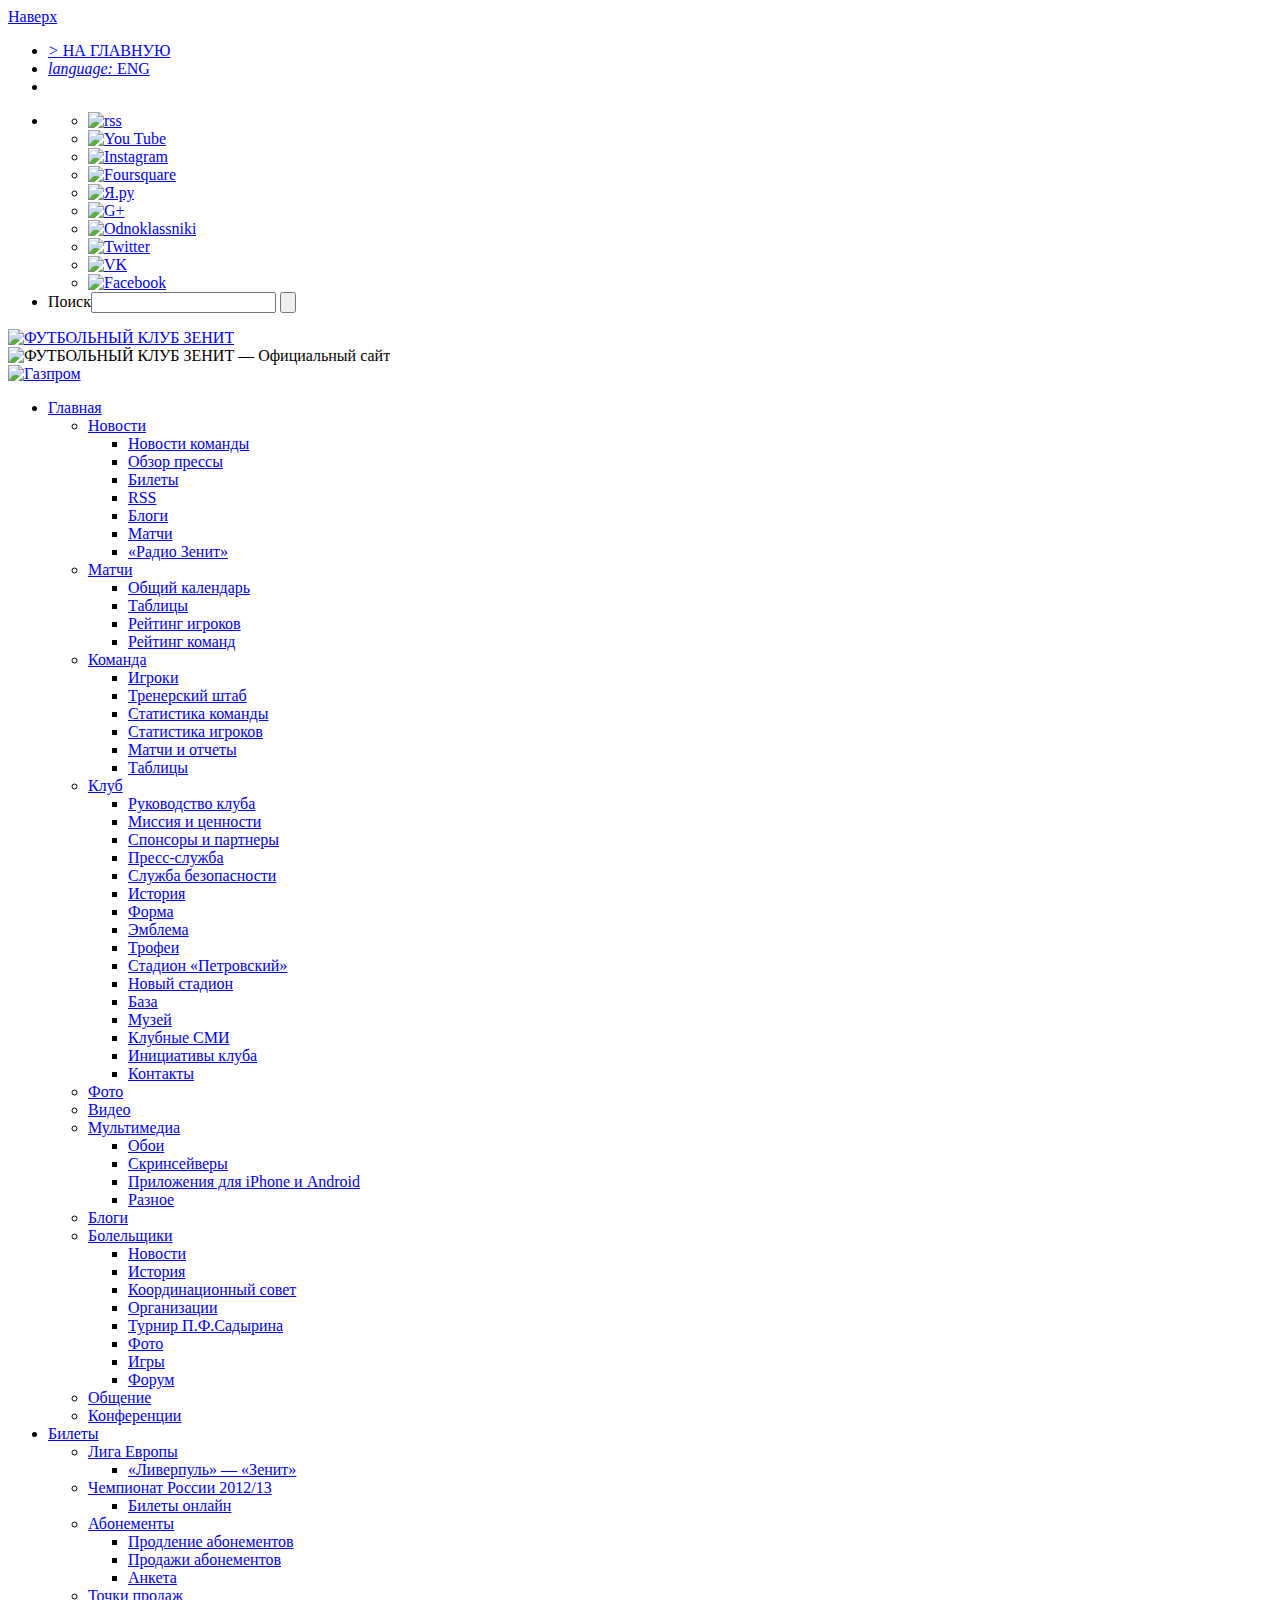
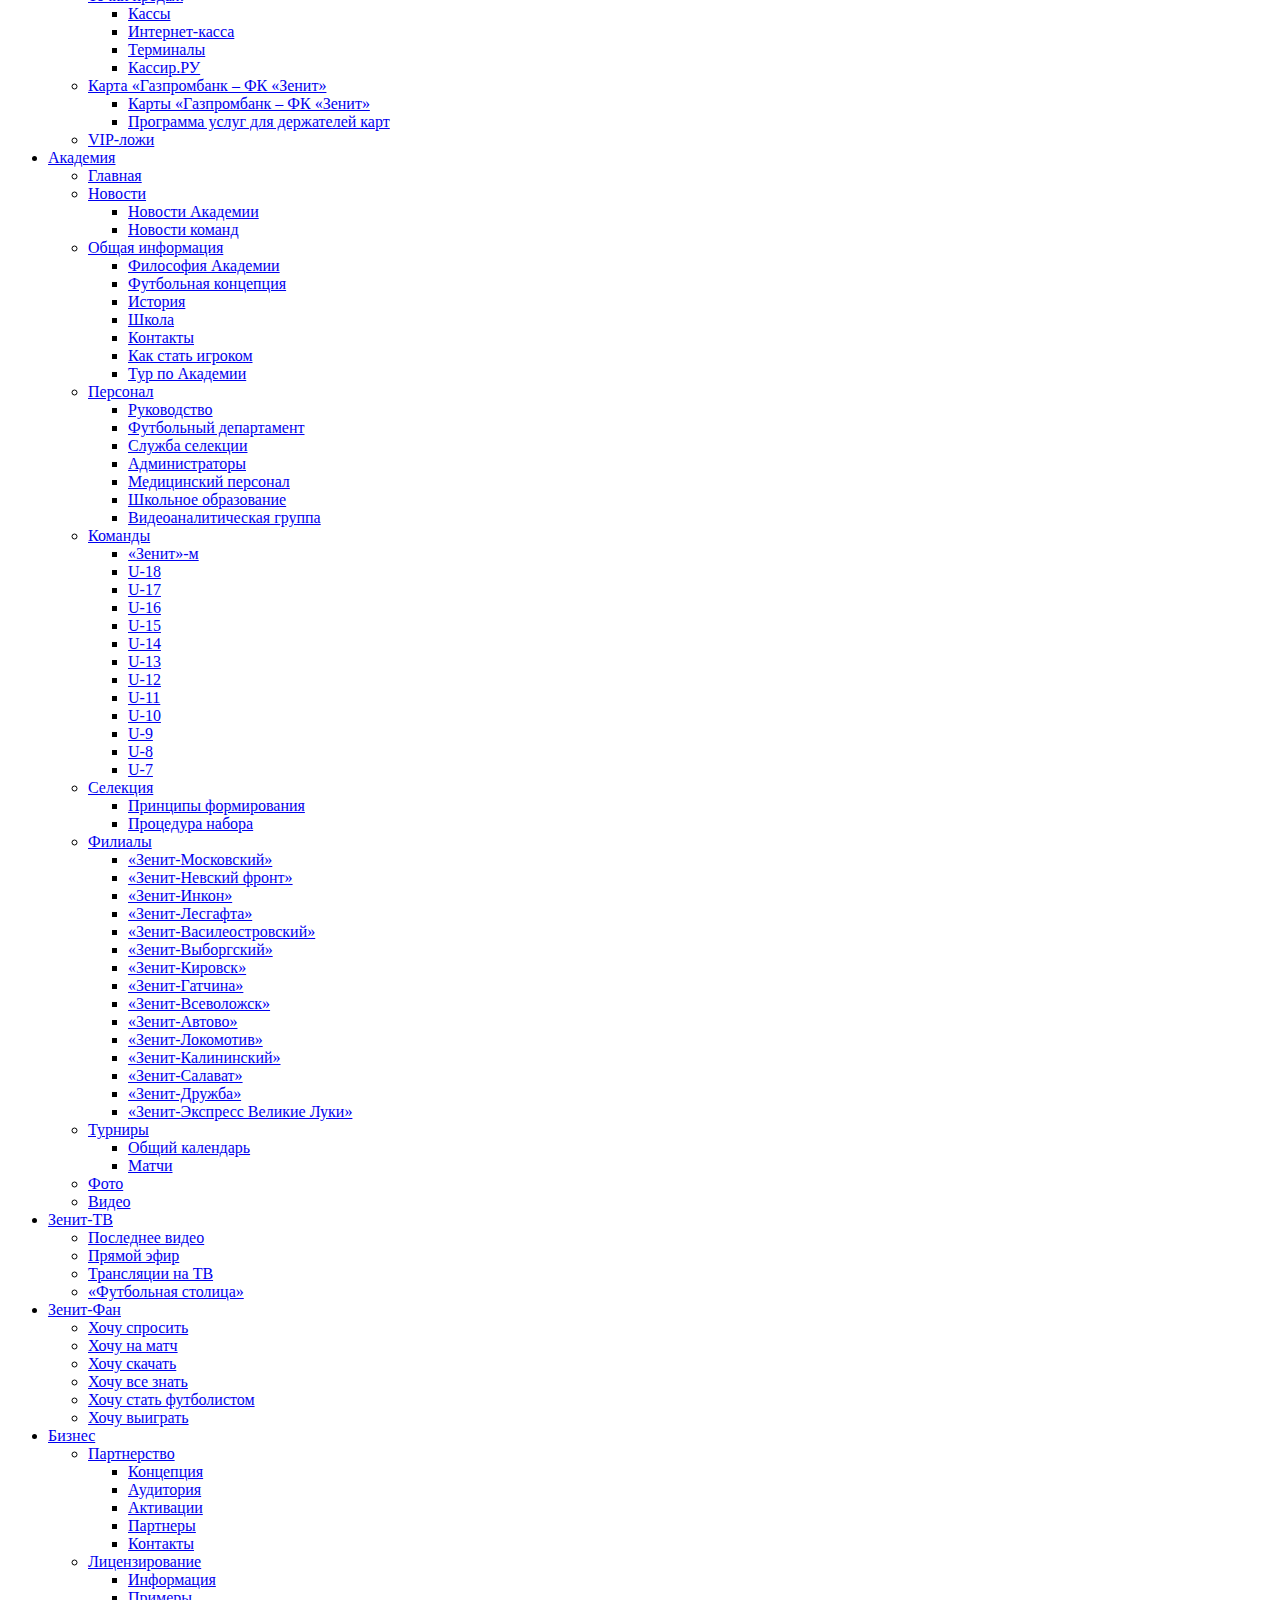
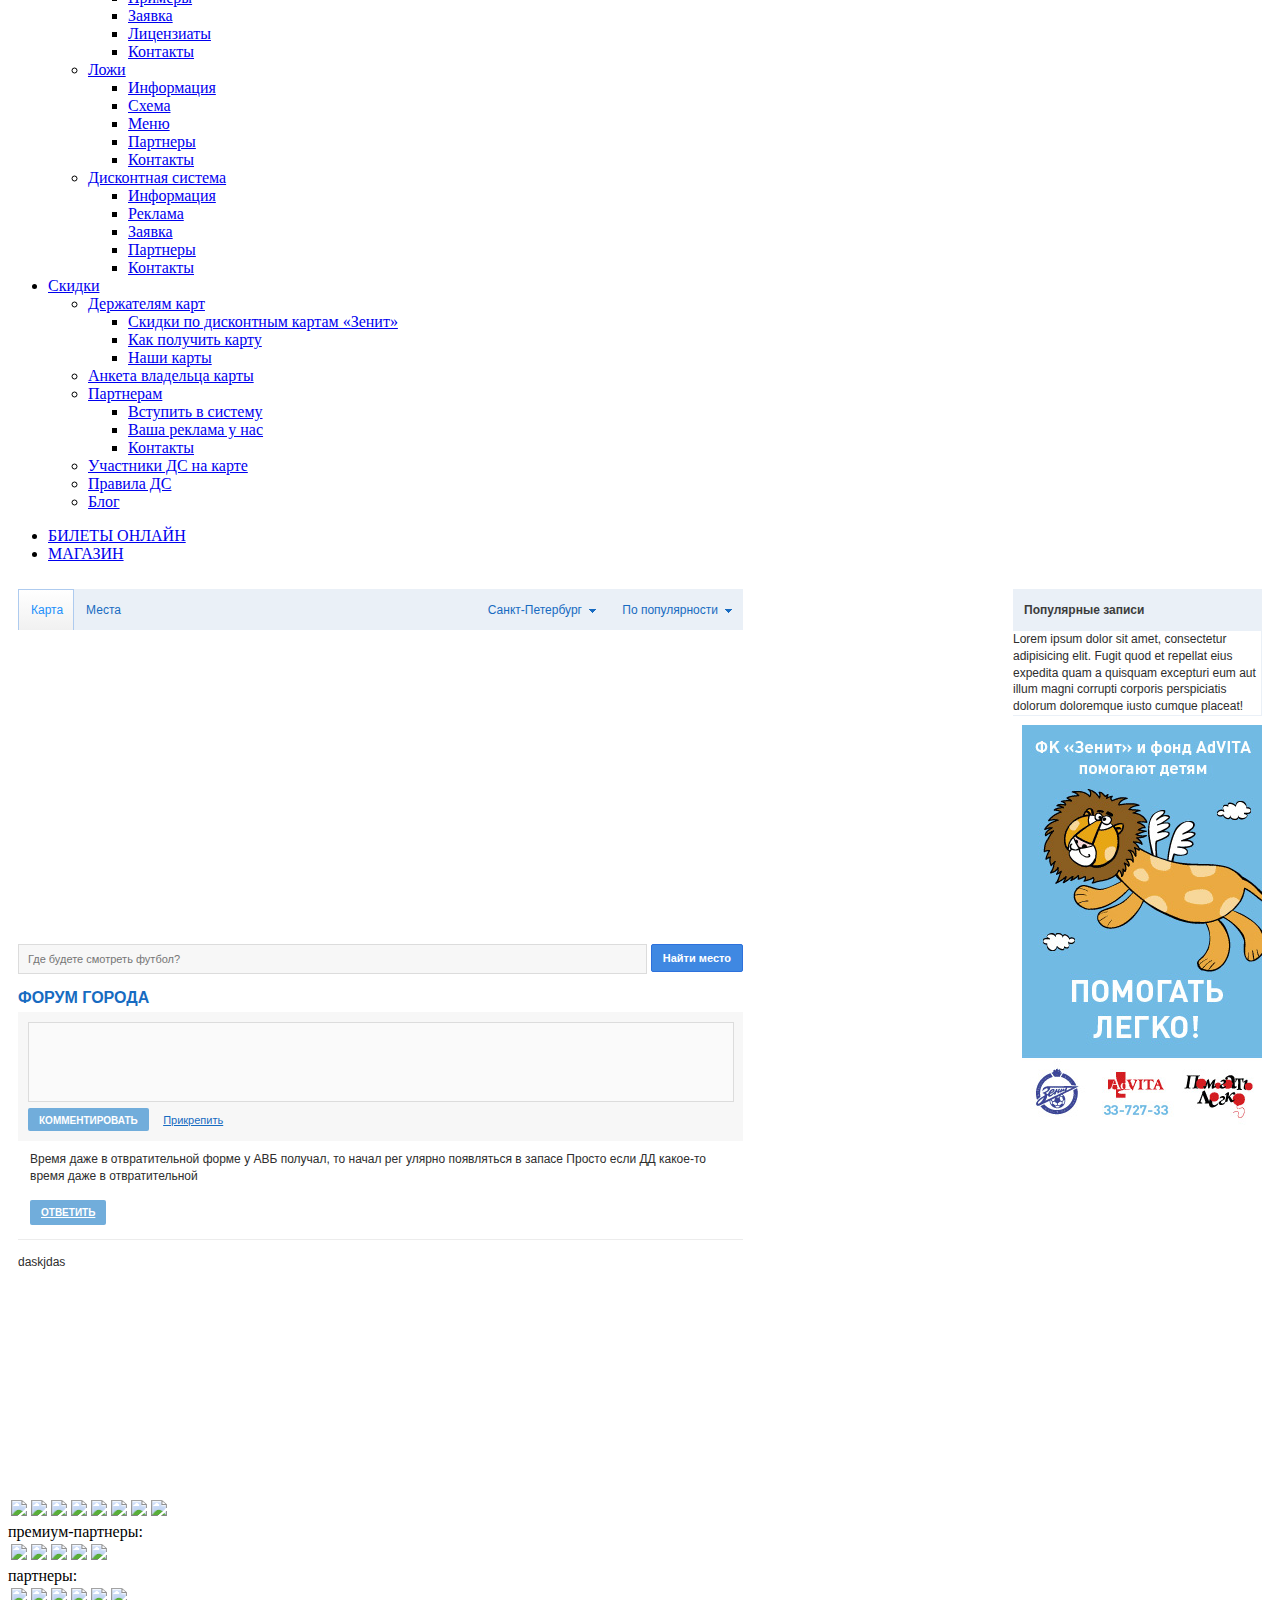
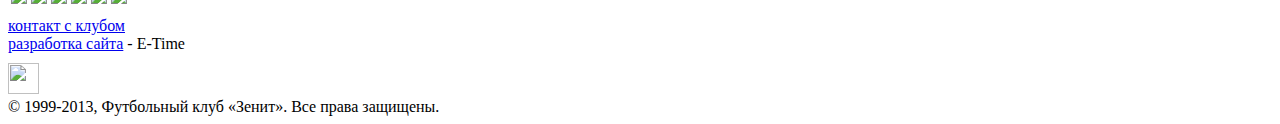
==== index.html @ 00b7db58 "map" ====
<!DOCTYPE html PUBLIC "-//W3C//DTD XHTML 1.0 Strict//EN" "http://www.w3.org/TR/xhtml1/DTD/xhtml1-strict.dtd">
<!--[if lte IE 8]><html lang="ru-RU" class="lteie8"><![endif]-->
<!--[if gt IE 8]><!--><html lang="ru-RU"><!--<![endif]-->
<head>
	<!-- BEGIN ZENIT HEAD -->
	<meta http-equiv="content-type" content="text/html; charset=utf-8" />
	<meta name="og:image" content="http://www.fc-zenit.ru/res/img/logo.png" />
	<meta itemprop="image" content="http://www.fc-zenit.ru/res/img/logo.png" />
	<title>map - Официальный сайт ФК «Зенит»</title>

	<link rel="stylesheet" href="http://www.fc-zenit.ru/res/css/styles.css" />
	<link rel="stylesheet" href="http://www.fc-zenit.ru/res/css/index.css" />

	<!-- link to our stylesheet goes here -->
	<link rel="stylesheet" media="screen" href="css/screen.css">

	<!-- yandex-map -->
    <script src="http://api-maps.yandex.ru/2.0-stable/?load=package.standard&lang=ru-RU" type="text/javascript"></script>
    <script src="http://yandex.st/jquery/1.6.4/jquery.min.js" type="text/javascript"></script>
    <script type="text/javascript">
        ymaps.ready(init);
        var myMap,
            myPlacemark;

        function init(){
            myMap = new ymaps.Map ("map", {
                center: [59.95, 30.32],
                zoom: 12
            });
        }
    </script>
	<!-- /yandex-map -->

	<!--[if lte IE 6]> <link rel="stylesheet" href="/res/css/ie.css" media="screen" /> <![endif]-->
		<script src="http://www.fc-zenit.ru/res/js/jquery-latest.js"></script>
	<!--<script type="text/javascript" src="/res/jquery.js"></script>-->
		<script type="text/javascript" src="http://www.fc-zenit.ru/res/imagebox.js"></script>
		<script type="text/javascript" src="http://www.fc-zenit.ru/res/tooltip/jquery.tooltip.js"></script>
		<script type="text/javascript" src="http://www.fc-zenit.ru/tvset/player/js/minimovie.js"></script>
		<meta property="fb:admins" content="100001489225955,1116134627" />
		<meta http-equiv="X-UA-Compatible" content="IE=EmulateIE9" />
		<script type="text/javascript">
			<!--
				if($('#small_player_window')) {
					showSmallPlayer();
				}
			-->
		</script>
		<script type="text/javascript" src="http://userapi.com/js/api/openapi.js?34"></script>

		<script type="text/javascript">
		  VK.init({apiId: 2214274, onlyWidgets: true}); //2634341
		</script>
		<script type="text/javascript" src="https://apis.google.com/js/plusone.js">
		  {lang: 'ru'}
		</script>
		<link rel="stylesheet" href="http://www.fc-zenit.ru/res/tooltip/jquery.tooltip.css" />

		<script type="text/javascript" src="http://www.fc-zenit.ru/res/js/main.js"></script>
		<script type="text/javascript" src="http://www.fc-zenit.ru/res/js/select.js"></script>




	<link rel="stylesheet" href="http://www.fc-zenit.ru/res/css/new_hstyle.css" />
	<!-- END ZENIT HEAD -->
</head>
<body>
<!-- BEGIN header -->
	<div class="zbg">
	<div class="zroot">
	<div id="header"><div><div>
	<div class="navbar-top"><div class="zroot clearfix">
	<a href="#header" id="top">Наверх</a>
	<script type="text/javascript">
	<!--
	$(document).ready(function(){
	$.ajax({
	url: "/.userprof/?new",
	dataType: 	"text",
	cache:		false,
	success: 	function(data){
	$("#userlogin").html(data);
	}
	});
	});

	-->
	</script>
	<ul class="nav">
	<li class="home"><a href="/main/"><i class="icon-home">&gt;</i> НА ГЛАВНУЮ</a></li>
	<li class="lang"><a href="http://en.fc-zenit.ru/main/"><i class="icon-version">language:</i> ENG</a></li>
	<li id="userlogin"></li>
	</ul>

	<ul class="nav pull-right">
	<li>
	<ul class="nav-soc">
	<li><a href="/main/news/rss/"><img src="http://www.fc-zenit.ru/res/img/new_himg/ico-rss.png" width="21" height="21" alt="rss"></a></li>
	<li><a target="_blank" href="http://www.youtube.com/user/ZenitFootballClub"><img src="http://www.fc-zenit.ru/res/img/new_himg/ico-yt.png" width="21" height="21" alt="You Tube"></a></li>
	<li><a target="_blank" href="http://instagram.com/zenit_spb"><img src="http://www.fc-zenit.ru/res/img/new_himg/ico-instagram.png" width="21" height="21" alt="Instagram"></a></li>
	<li><a target="_blank" href="https://ru.foursquare.com/zenit_spb/"><img src="http://www.fc-zenit.ru/res/img/new_himg/ico-foursquare.png" width="21" height="21" alt="Foursquare"></a></li>
	<li><a target="_blank" href="http://www.yandex.ru/?add=5371&retpath=http://www.yandex.ru/catalog/%3Fregions%3D2%26from%3Dregwidgets&from=regwidgets"><img src="http://www.fc-zenit.ru/res/img/new_himg/ico-ya.png" width="21" height="21" alt="Я.ру"></a></li>
	<li><a target="_blank" href="https://plus.google.com/u/0/111478320747537695181/posts"><img src="http://www.fc-zenit.ru/res/img/new_himg/ico-google.png" width="21" height="21" alt="G+"></a></li>
	<li><a target="_blank" href="http://www.odnoklassniki.ru/fczenit"><img src="http://www.fc-zenit.ru/res/img/new_himg/ico-odn.png" width="21" height="21" alt="Odnoklassniki"></a></li>
	<li><a target="_blank" href="http://twitter.com/zenit_spb"><img src="http://www.fc-zenit.ru/res/img/new_himg/ico-tw.png" width="21" height="21" alt="Twitter"></a></li>
	<li><a target="_blank" href="http://vk.com/zenit"><img src="http://www.fc-zenit.ru/res/img/new_himg/ico-vk.png" width="21" height="21" alt="VK"></a></li>
	<li><a target="_blank" href="http://facebook.com/fczenit"><img src="http://www.fc-zenit.ru/res/img/new_himg/ico-fb.png" width="21" height="21" alt="Facebook"></a></li>
	</ul>
	</li>
	<!--<li class="fm"><a href="javascript:void(0)">89.7 <i class="icon-fm">FM</i></a></li>-->
	<li>
	<div class="header-search"><form action="/main/news/" method="get">
	<input type="hidden" name="ns" value="1" />
	<label class="fade-text"><span>Поиск</span><input type="text" name="tx" value="" /></label>
	<input name="" type="submit" value="" />
	</form></div>
	</li>
	</ul>


	</div></div><!-- /.navbar-top -->
	<div class="header-top">
	<div class="brand">
	<a href="/main/"><img src="http://www.fc-zenit.ru/res/img/new_himg/logo.png" width="104" height="107" alt="ФУТБОЛЬНЫЙ КЛУБ ЗЕНИТ"></a>
	<div class="brand-desc"><img src="http://www.fc-zenit.ru/res/img/new_himg/desc.png" alt="ФУТБОЛЬНЫЙ КЛУБ ЗЕНИТ — Официальный сайт"></div>
	</div>
	<div class="promoter"><a href="http://gazprom.ru/"><img src="http://www.fc-zenit.ru/res/img/new_himg/logo-gazprom.png" width="118" height="70" alt="Газпром"></a></div>
	<div class="header-ad">
	</div>
	</div>
	<div id="menu-main"><div class="navbar-main"><div>
	<div class="nav-main"><ul>
	<li><a href="/main/">Главная</a><ul><li><a href="/main/news/">Новости</a><div><div><ul><li><a href="/main/news/team/">Новости команды</a></li><li><a href="/main/news/press/">Обзор прессы</a></li><li><a href="/main/news/tickets/">Билеты</a></li><li><a href="/main/news/rss/">RSS</a></li><li><a href="/main/news/newsblogs/">Блоги</a></li></ul><ul><li><a href="/main/news/matches/">Матчи</a></li><li><a href="/main/news/radiozenit/">«Радио Зенит»</a></li></ul></div></div></li><li><a href="/main/calendar/">Матчи</a><div><div><ul><li><a href="/main/calendar/total/">Общий календарь</a></li><li><a href="/main/calendar/tables/">Таблицы</a></li><li><a href="/main/calendar/rating_pl/">Рейтинг игроков</a></li><li><a href="/main/calendar/rating_teams/">Рейтинг команд</a></li></ul></div></div></li><li><a href="/main/team/">Команда</a><div><div><ul><li><a href="/main/team/players/">Игроки</a></li><li><a href="/main/team/coaches/">Тренерский штаб</a></li><li><a href="/main/team/teamstat/">Статистика команды</a></li><li><a href="/main/team/stat/">Статистика игроков</a></li><li><a href="/main/team/matches/">Матчи и отчеты</a></li></ul><ul><li><a href="/main/team/tables/">Таблицы</a></li></ul></div></div></li><li><a href="/main/club/">Клуб</a><div><div><ul><li><a href="/main/club/leads/">Руководство клуба</a></li><li><a href="/main/club/values/">Миссия и ценности</a></li><li><a href="/main/club/sponsorspartners/general/">Спонсоры и партнеры</a></li><li><a href="/main/club/presscenter/total/">Пресс-служба</a></li><li><a href="/main/club/secure/">Служба безопасности</a></li></ul><ul><li><a href="/main/club/zenit_history/history_1/">История</a></li><li><a href="/main/club/fczenit_kit/">Форма</a></li><li><a href="/main/club/logo/">Эмблема</a></li><li><a href="/main/club/prizes/">Трофеи</a></li><li><a href="/main/club/petrovsky/">Стадион «Петровский»</a></li></ul><ul><li><a href="/main/club/new/">Новый стадион</a></li><li><a href="/main/club/base/">База</a></li><li><a href="/main/club/museum/">Музей</a></li><li><a href="/main/club/zenitmedia/footballcapital/">Клубные СМИ</a></li><li><a href="/main/club/inits/">Инициативы клуба</a></li></ul><ul><li><a href="/main/club/contact/">Контакты</a></li></ul></div></div></li><li><a href="/main/photo/">Фото</a></li><li><a href="/main/video/">Видео</a></li><li><a href="/main/media/">Мультимедиа</a><div><div><ul><li><a href="/main/media/wallpapers/">Обои</a></li><li><a href="/main/media/screensaver/">Скринсейверы</a></li><li><a href="/main/media/app/">Приложения для iPhone и Android</a></li><li><a href="/main/media/other/">Разное</a></li></ul></div></div></li><li><a href="/main/blogs/">Блоги</a></li><li><a href="/main/fans/">Болельщики</a><div><div><ul><li><a href="/main/fans/news/">Новости</a></li><li><a href="/main/fans/history/">История</a></li><li><a href="/main/fans/coord/">Координационный совет</a></li><li><a href="/main/fans/org/">Организации</a></li><li><a href="/main/fans/tournament/about/">Турнир П.Ф.Садырина</a></li></ul><ul><li><a href="/main/fans/photo/">Фото</a></li><li><a href="/main/fans/games/lineup/">Игры</a></li><li><a href="/main/fans/forum/">Форум</a></li></ul></div></div></li><li><a href="/main/community/">Общение</a></li><li><a href="/main/conference/">Конференции</a></li></ul></li><li><a target="_blank" href="http://www.fc-zenit.ru/tickets/europa_league/liverpool_zenit/">Билеты</a><ul><li><a target="_blank" href="http://www.fc-zenit.ru/tickets/europa_league/liverpool_zenit/">Лига Европы</a><div><div><ul><li><a href="/tickets/europa_league/liverpool_zenit/">«Ливерпуль» — «Зенит»</a></li></ul></div></div></li><li><a href="/tickets/championat/">Чемпионат России 2012/13</a><div><div><ul><li><a target="_blank" href="http://tickets.fc-zenit.ru/">Билеты онлайн</a></li></ul></div></div></li><li><a href="/tickets/abo2012/ext/">Абонементы</a><div><div><ul><li><a href="/tickets/abo2012/ext/">Продление абонементов</a></li><li><a href="/tickets/abo2012/saleab/">Продажи абонементов</a></li><li><a href="/tickets/abo2012/questionary/">Анкета</a></li></ul></div></div></li><li><a href="/tickets/point_sales/ticket_office/">Точки продаж</a><div><div><ul><li><a href="/tickets/point_sales/ticket_office/">Кассы</a></li><li><a target="_blank" href="http://tickets.fc-zenit.ru/">Интернет-касса</a></li><li><a href="/tickets/point_sales/terminals/">Терминалы</a></li><li><a target="_blank" href="http://spb.kassir.ru/spb/db/text/561.html">Кассир.РУ</a></li></ul></div></div></li><li><a href="/tickets/gazprom_cart/mastercard/">Карта «Газпромбанк – ФК «Зенит»</a><div><div><ul><li><a href="/tickets/gazprom_cart/mastercard/">Карты «Газпромбанк – ФК «Зенит»</a></li><li><a href="/tickets/gazprom_cart/services/">Программа услуг для держателей карт</a></li></ul></div></div></li><li><a href="/tickets/vip/">VIP-ложи</a></li></ul></li><li><a href="/academy/academy_main/">Академия</a><ul><li><a href="/academy/academy_main/">Главная</a></li><li><a href="/academy/academy_news/acadnews/">Новости</a><div><div><ul><li><a href="/academy/academy_news/acadnews/">Новости Академии</a></li><li><a href="/academy/academy_news/command/">Новости команд</a></li></ul></div></div></li><li><a href="/academy/information/">Общая информация</a><div><div><ul><li><a href="/academy/information/phil_ac/">Философия Академии</a></li><li><a href="/academy/information/concept/">Футбольная концепция</a></li><li><a href="/academy/information/history/">История</a></li><li><a href="/academy/information/school/">Школа</a></li><li><a href="/academy/information/contact/">Контакты</a></li></ul><ul><li><a href="/academy/information/howto/">Как стать игроком</a></li><li><a target="_blank" href="http://fc-zenit.ru/data/media/pano/akademia/akademia.html">Тур по Академии</a></li></ul></div></div></li><li><a href="/academy/managment/head/">Персонал</a><div><div><ul><li><a href="/academy/managment/head/">Руководство</a></li><li><a href="/academy/managment/footdep/">Футбольный департамент</a></li><li><a href="/academy/managment/skauts/">Служба селекции</a></li><li><a href="/academy/managment/admin/">Администраторы</a></li><li><a href="/academy/managment/medic/">Медицинский персонал</a></li></ul><ul><li><a href="/academy/managment/shol/">Школьное образование</a></li><li><a href="/academy/managment/videodep/">Видеоаналитическая группа</a></li></ul></div></div></li><li><a href="/academy/teams/">Команды</a><div><div><ul><li><a href="/academy/teams/zenitm/players/">«Зенит»-м</a></li><li><a href="/academy/teams/u18/players/">U-18</a></li><li><a href="/academy/teams/u17/players/">U-17</a></li><li><a href="/academy/teams/u16/players/">U-16</a></li><li><a href="/academy/teams/u15/players/">U-15</a></li></ul><ul><li><a href="/academy/teams/u14/players/">U-14</a></li><li><a href="/academy/teams/u13/players/">U-13</a></li><li><a href="/academy/teams/u12/players/">U-12</a></li><li><a href="/academy/teams/u11/players/">U-11</a></li><li><a href="/academy/teams/u10/players/">U-10</a></li></ul><ul><li><a href="/academy/teams/u9/players/">U-9</a></li><li><a href="/academy/teams/u8/players/">U-8</a></li><li><a href="/academy/teams/u7/players/">U-7</a></li></ul></div></div></li><li><a href="/academy/select/princip/">Селекция</a><div><div><ul><li><a href="/academy/select/princip/">Принципы формирования</a></li><li><a href="/academy/select/proc/">Процедура набора</a></li></ul></div></div></li><li><a href="/academy/filial/">Филиалы</a><div><div><ul><li><a href="/academy/filial/moscow/">«Зенит-Московский»</a></li><li><a href="/academy/filial/neva/">«Зенит-Невский фронт»</a></li><li><a href="/academy/filial/inkon/">«Зенит-Инкон»</a></li><li><a href="/academy/filial/lesgafta/">«Зенит-Лесгафта»</a></li><li><a href="/academy/filial/vasileostrovskiy/">«Зенит-Василеостровский»</a></li></ul><ul><li><a href="/academy/filial/vyborg/">«Зенит-Выборгский»</a></li><li><a href="/academy/filial/filial/">«Зенит-Кировск»</a></li><li><a href="/academy/filial/gatchina/">«Зенит-Гатчина»</a></li><li><a href="/academy/filial/vsevolozhsk/">«Зенит-Всеволожск»</a></li><li><a href="/academy/filial/avtovo/">«Зенит-Автово»</a></li></ul><ul><li><a href="/academy/filial/lokomotiv/">«Зенит-Локомотив»</a></li><li><a href="/academy/filial/kalininskiy/">«Зенит-Калининский»</a></li><li><a href="/academy/filial/salavat/">«Зенит-Салават»</a></li><li><a href="/academy/filial/druzhba/">«Зенит-Дружба»</a></li><li><a href="/academy/filial/express_luki/">«Зенит-Экспресс Великие Луки»</a></li></ul></div></div></li><li><a href="/academy/turnir/">Турниры</a><div><div><ul><li><a href="/academy/turnir/calendar/">Общий календарь</a></li><li><a href="/academy/turnir/matches/">Матчи</a></li></ul></div></div></li><li><a href="/academy/photo/">Фото</a></li><li><a href="/academy/video/">Видео</a></li></ul></li><li><a target="_blank" href="http://fc-zenit.ru/main/video/">Зенит-ТВ</a><ul><li><a target="_blank" href="http://fc-zenit.ru/main/video/">Последнее видео</a></li><li><a href="/tv/now/">Прямой эфир</a></li><li><a href="/tv/programm/">Трансляции на ТВ</a></li><li><a href="/tv/footcap/">«Футбольная столица»</a></li></ul></li><li><a target="_blank" href="http://kids.fc-zenit.ru/">Зенит-Фан</a><ul><li><a target="_blank" href="http://kids.fc-zenit.ru/main/ask/">Хочу спросить</a></li><li><a target="_blank" href="http://kids.fc-zenit.ru/main/match/field/">Хочу на матч</a></li><li><a target="_blank" href="http://kids.fc-zenit.ru/main/download/">Хочу скачать</a></li><li><a target="_blank" href="http://kids.fc-zenit.ru/main/know/players/">Хочу все знать</a></li><li><a target="_blank" href="http://kids.fc-zenit.ru/main/tobe/academy/">Хочу стать футболистом</a></li><li><a target="_blank" href="http://kids.fc-zenit.ru/main/win/upload/">Хочу выиграть</a></li></ul></li><li><a href="/biz/sponsorship/">Бизнес</a><ul><li><a href="/biz/sponsorship/">Партнерство</a><div><div><ul><li><a href="/biz/sponsorship/concept/">Концепция</a></li><li><a href="/biz/sponsorship/audience/">Аудитория</a></li><li><a href="/biz/sponsorship/examples/">Активации</a></li><li><a href="/biz/sponsorship/partners/">Партнеры</a></li><li><a href="/biz/sponsorship/contacts/">Контакты</a></li></ul></div></div></li><li><a href="/biz/licensing/">Лицензирование</a><div><div><ul><li><a href="/biz/licensing/info/">Информация</a></li><li><a href="/biz/licensing/product/">Примеры</a></li><li><a href="/biz/licensing/application/">Заявка</a></li><li><a href="/biz/licensing/licensees/">Лицензиаты</a></li><li><a href="/biz/licensing/contacts/">Контакты</a></li></ul></div></div></li><li><a href="/biz/vipboxes/info/">Ложи</a><div><div><ul><li><a href="/biz/vipboxes/info/">Информация</a></li><li><a href="/biz/vipboxes/location/">Схема</a></li><li><a href="/biz/vipboxes/menu/">Меню</a></li><li><a href="/biz/vipboxes/partners/">Партнеры</a></li><li><a href="/biz/vipboxes/contacts/">Контакты</a></li></ul></div></div></li><li><a href="/biz/discounts/">Дисконтная система</a><div><div><ul><li><a href="/biz/discounts/info/">Информация</a></li><li><a href="/biz/discounts/advertising/">Реклама</a></li><li><a href="/biz/discounts/application/">Заявка</a></li><li><a href="/biz/discounts/partners/">Партнеры</a></li><li><a href="/biz/discounts/contacts/">Контакты</a></li></ul></div></div></li></ul></li><li><a href="/discont/card/">Cкидки</a><ul><li><a href="/discont/card/">Держателям карт</a><div><div><ul><li><a target="_blank" href="http://fc-zenit.ru/discont/card/discounts/gr1/s1/">Скидки по дисконтным картам «Зенит»</a></li><li><a href="/discont/card/getcard/">Как получить карту</a></li><li><a href="/discont/card/ourcards/">Наши карты</a></li></ul></div></div></li><li><a target="_blank" href="http://fc-zenit.ru/data/media/pdf/anketaZDS_site_rus.pdf">Анкета владельца карты</a></li><li><a href="/discont/partner/">Партнерам</a><div><div><ul><li><a href="/discont/partner/sistem/">Вступить в систему</a></li><li><a href="/discont/partner/adv/catalogdiscont/">Ваша реклама у нас</a></li><li><a href="/discont/partner/contact/">Контакты</a></li></ul></div></div></li><li><a href="/discont/map/">Участники ДС на карте</a></li><li><a target="_blank" href="http://fc-zenit.ru/data/media/pdf/pravila/index.html">Правила ДС</a></li><li><a target="_blank" href="http://www.fc-zenit.ru/main/blogs/?blogid=56">Блог</a></li></ul></li>			</ul></div>

	<ul class="nav-other">
	<li><a target="_blank" href="http://tickets.fc-zenit.ru/" class="tickets">БИЛЕТЫ ОНЛАЙН</a></li>
	<li><a target="_blank" href="http://shop.fc-zenit.ru/?utm_source=fc-zenit&utm_medium=menu&utm_campaign=m" class="shop">МАГАЗИН</a></li>
	</ul>
	</div></div></div><!-- /.navbar-main -->
	</div>
	</div></div>
<!-- END header -->






<!-- BEGIN n-torso -->
<div class="n-torso">
	<!-- BEGIN n-content -->
	<div class="n-content">
		<!-- BEGIN n-location -->
		<div class="n-location">
			<div class="n-location__menu">
				<ul class="n-location__menu-primary">
					<li><a class="active" href="#">Карта</a></li><li><a href="#">Места</a></li>
				</ul>
				<div class="n-location__menu-secondary">
					<div class="n-location__drop">
						<span>Санкт-Петербург</span>
						<i></i>
						<ul>
							<li>Киев</li>
							<li>Минск</li>
							<li>Москва</li>
						</ul>
					</div>
					<div class="n-location__drop">
						<span>По популярности</span>
						<i></i>
						<ul>
							<li>По алфавиту</li>
							<li>По популярности</li>
							<li>По кол-ву отзывов</li>
						</ul>
					</div>
				</div>
			</div>
			<div class="n-location__map">
				<div id="map" style="width: 725px; height: 309px"></div>
			</div>
			<div class="n-location__search">
				<form action="#">
					<input type="text" class="n-input" placeholder="Где будете смотреть футбол?">
					<input type="submit" value="Найти место" class="n-btn n-btn-search">
				</form>
			</div>
		</div>
		<!-- END n-location -->
		<!-- BEGIN n-comments -->
		<div class="n-comments">
				<h2 class="n-comments__title">Форум города</h2>
				<div class="n-comment__add">
					<form>
						<textarea class="n-input"></textarea>
						<input class="n-btn" type="submit" value="Комментировать">
						<div class="n-comment__add-media">
							<span>Прикрепить</span>
							<ul>
								<li><a href="#"><i class="n-media__video"></i>Видеофайл</a></li>
								<li><a href="#"><i class="n-media__photo"></i>Изображение</a></li>
							</ul>
						</div>
					</form>
				</div>
				<div class="n-comment__holder">
					<div class="n-comment">
						<a class="n-comment__userpic" href="#"><img src="http://placehold.it/70x70" alt="" /></a>
						<div class="n-comment__wrap">
							<p>Время даже в отвратительной форме у АВБ получал, то начал рег улярно появляться в запасе Просто если ДД какое-то время даже в отвратительной</p>
							<a href="#" class="n-btn">Ответить</a>
						</div>
					</div>
					<div class="n-comment">daskjdas</div>
				</div>
		</div>
		<!-- END n-comments -->
	</div>
	<!-- END n-content -->
	<!-- BEGIN n-aside -->
	<div class="n-aside">
		<!-- BEGIN n-popular -->
		<div class="n-popular">
			<h2 class="n-popular__title">Популярные записи</h2>
			Lorem ipsum dolor sit amet, consectetur adipisicing elit. Fugit quod et repellat eius expedita quam a quisquam excepturi eum aut illum magni corrupti corporis perspiciatis dolorum doloremque iusto cumque placeat!
		</div>
		<!-- END n-popular -->
		<!-- BEGIN n-adv -->
		<div class="n-adv">
			<a href="#"><img src="img/spoiler/adv.jpg" alt="" /></a>
		</div>
		<!-- END n-adv -->
	</div>
	<!-- END n-aside -->
</div>
<!-- END n-torso -->



















<!-- BEGIN zbottom -->
	<div class="zbottom">
	<div class="bl1 footer">
	<div class="bl-c">
	<div class="logos">
	<div class="list">
	<div class="wrp">
	<table><tr>
	<td><a href="/main/club/sponsorspartners/sponsors/#6"><img src="http://www.fc-zenit.ru/app/mods/info_store/res/images/partners.orig.6.png" /></a></td>
	<td><a href="/main/club/sponsorspartners/sponsors/#4"><img src="http://www.fc-zenit.ru/app/mods/info_store/res/images/partners.orig.4.png" /></a></td>
	<td><a href="/main/club/sponsorspartners/sponsors/#23"><img src="http://www.fc-zenit.ru/app/mods/info_store/res/images/partners.orig.23.png" /></a></td>
	<td><a href="/main/club/sponsorspartners/sponsors/#2"><img src="http://www.fc-zenit.ru/app/mods/info_store/res/images/partners.orig.2.png" /></a></td>
	<td><a href="http://www.gazprom-germania.de/"><img src="http://www.fc-zenit.ru/app/mods/info_store/res/images/partners.orig.50.png" /></a></td>
	<td><a href="/main/club/sponsorspartners/sponsors/#5"><img src="http://www.fc-zenit.ru/app/mods/info_store/res/images/partners.orig.5.png" /></a></td>
	<td><a href="/main/club/sponsorspartners/sponsors/#3"><img src="http://www.fc-zenit.ru/app/mods/info_store/res/images/partners.orig.3.png" /></a></td>
	<td><a href="http://metalloinvest.com"><img src="http://www.fc-zenit.ru/app/mods/info_store/res/images/partners.orig.58.png" /></a></td>
	</tr></table>
	</div>
	</div>
	<div class="list partners vippartners">
	<div class="wrp">
	<div class="title">премиум-партнеры:</div>
	<table><tr>
	<td><a href="/main/club/sponsorspartners/sponsors/#30"><img src="http://www.fc-zenit.ru/app/mods/info_store/res/images/partners.orig.42.png" /></a></td>
	<td><a href="http://www.mts.ru"><img src="http://www.fc-zenit.ru/app/mods/info_store/res/images/partners.orig.63.png" /></a></td>
	<td><a href="http://www.obi.ru/"><img src="http://www.fc-zenit.ru/app/mods/info_store/res/images/partners.orig.59.png" /></a></td>
	<td><a href="http://www.audi.ru/ru/brand/ru.html"><img src="http://www.fc-zenit.ru/app/mods/info_store/res/images/partners.orig.46.png" /></a></td>
	<td><a href="/main/club/sponsorspartners/partners/#11"><img src="http://www.fc-zenit.ru/app/mods/info_store/res/images/partners.orig.40.png" /></a></td>
	</tr></table>
	</div>
	</div>
	<div class="list partners">
	<div class="wrp">
	<div class="title">партнеры:</div>
	<table><tr>
	<td><a href="http://www.corinthia.com"><img src="http://www.fc-zenit.ru/app/mods/info_store/res/images/partners.orig.45.png" /></a></td>
	<td><a href="http://www.nokiantyres.ru/"><img src="http://www.fc-zenit.ru/app/mods/info_store/res/images/partners.orig.60.png" /></a></td>
	<td><a href="http://www.corum.ch"><img src="http://www.fc-zenit.ru/app/mods/info_store/res/images/partners.orig.48.png" /></a></td>
	<td><a href="http://www.worldclass.ru"><img src="http://www.fc-zenit.ru/app/mods/info_store/res/images/partners.orig.54.png" /></a></td>
	<td><a href="http://www.severennw.ru/"><img src="http://www.fc-zenit.ru/app/mods/info_store/res/images/partners.orig.27.png" /></a></td>
	<td><a href="http://www.solvex.travel/"><img src="http://www.fc-zenit.ru/app/mods/info_store/res/images/partners.orig.64.png" /></a></td>
	</tr></table>
	</div>
	</div>
	</div>
	</div>
	<table class="bl-b">
		<tr>
			<td class="l"></td>
			<td class="c"></td>
			<td class="r"></td>
		</tr>
	</table>
	</div>
	<div class="contacts">
	<span class="opt2"></span> <a href="/info/contacts/">контакт с клубом</a><br />
	<noindex><div class="maker"><a href="http://www.e-time.ru" target="_blank">разработка сайта</a> - E-Time</div></noindex>
	<div style="margin-top: 10px;">
	<!--LiveInternet logo--><a href="http://www.liveinternet.ru/click"
	target="_blank"><img src="http://counter.yadro.ru/logo?40.11"
	title="LiveInternet"
	alt="" border="0" width="31" height="31"/></a><!--/LiveInternet-->
	</div>
	</div>
	<div class="copy">
	<div>&copy; 1999-2013, Футбольный клуб «Зенит». Все права защищены.</div>
	</div>
	</div>
<!-- END zbottom -->
</body>
</html>
---- css/screen.css ----
.n-torso { font-family: Arial, "Helvetica CY", "Nimbus Sans L", sans-serif; font-weight: normal; font-size: 12px; line-height: 1.4; background-color: #fff; padding: 10px; color: #2d2d2d; overflow: hidden; }
.n-torso a { color: #176bc1; }
.n-torso h2 { margin: 0; padding: 0; }
.n-torso ul, .n-torso ol { margin: 0; padding: 0; }
.n-torso li { list-style: none; }
.n-torso p { padding: 0; margin: 0; }
.n-torso .clear { clear: both; overflow: hidden; font-size: 0; }
.n-torso .n-content { float: left; width: 725px; overflow: hidden; }
.n-torso .n-location { margin-bottom: 13px; }
.n-torso .n-location__menu { height: 41px; line-height: 40px; background-color: #eaf0f7; color: #176bc1; }
.n-torso .n-location__menu li { list-style: none; margin-left: -1px; }
.n-torso .n-location__menu li:first-child { margin-left: 0; }
.n-torso .n-location__menu a { color: #176bc1; text-decoration: none; display: block; border: 1px solid transparent; border-bottom: none; }
.n-torso .n-location__menu a:hover { color: #2190fb; border: 1px solid #aecbef; border-bottom: none; background-image: url('[data-uri]'); background-size: 100%; background-image: -webkit-gradient(linear, 50% 0%, 50% 100%, color-stop(0%, #ffffff), color-stop(100%, #f1f1f1)); background-image: -webkit-linear-gradient(#ffffff, #f1f1f1); background-image: -moz-linear-gradient(#ffffff, #f1f1f1); background-image: -o-linear-gradient(#ffffff, #f1f1f1); background-image: linear-gradient(#ffffff, #f1f1f1); }
.n-torso .n-location__menu a.active { color: #2190fb; border: 1px solid #aecbef; border-bottom: none; background-image: url('[data-uri]'); background-size: 100%; background-image: -webkit-gradient(linear, 50% 0%, 50% 100%, color-stop(0%, #ffffff), color-stop(100%, #f1f1f1)); background-image: -webkit-linear-gradient(#ffffff, #f1f1f1); background-image: -moz-linear-gradient(#ffffff, #f1f1f1); background-image: -o-linear-gradient(#ffffff, #f1f1f1); background-image: linear-gradient(#ffffff, #f1f1f1); }
.n-torso .n-location__menu-primary { float: left; margin: 0; padding: 0; }
.n-torso .n-location__menu-primary a { padding: 0 10px 0 12px; }
.n-torso .n-location__menu-primary li { float: left; }
.n-torso .n-location__menu-secondary { float: right; }
.n-torso .n-location__drop { position: relative; display: inline-block; height: 40px; line-height: 40px; color: #176bc1; border: 1px solid transparent; border-bottom: none; }
.n-torso .n-location__drop:hover { border: 1px solid #aecbef; border-bottom: none; background-image: url('[data-uri]'); background-size: 100%; background-image: -webkit-gradient(linear, 50% 0%, 50% 100%, color-stop(0%, #ffffff), color-stop(100%, #f1f1f1)); background-image: -webkit-linear-gradient(#ffffff, #f1f1f1); background-image: -moz-linear-gradient(#ffffff, #f1f1f1); background-image: -o-linear-gradient(#ffffff, #f1f1f1); background-image: linear-gradient(#ffffff, #f1f1f1); }
.n-torso .n-location__drop:hover ul { display: block; width: 99.5%; }
.n-torso .n-location__drop i { background: url('../img/icons-s2fb18dc37e.png') 0 -38px no-repeat; width: 7px; height: 4px; position: absolute; top: 19px; right: 10px; }
.n-torso .n-location__drop span { display: inline-block; padding: 0 24px 0 11px; cursor: pointer; }
.n-torso .n-location__drop ul { display: none; position: absolute; top: 40px; left: 0; z-index: 20; margin: 0; padding: 0; background-color: #fafafa; border: 1px solid #ddebf9; border-top: none; }
.n-torso .n-location__drop ul li { cursor: pointer; line-height: 1; margin: 10px 0; padding-left: 11px; }
.n-torso .n-location__drop ul li:hover { text-decoration: underline; }
.n-torso .n-location__map { margin-bottom: 5px; }
.n-torso .n-location__search { margin-top: 5px; overflow: hidden; }
.n-torso .n-btn-search { float: right; }
.n-torso .n-input { width: 616px; height: 26px; padding-left: 9px; border: 1px solid gainsboro; background-color: #f7f7f7; font-size: 11px; float: left; }
.n-torso .n-btn { height: 28px; padding: 0 11px; cursor: pointer; background-color: #3f88e2; border: 1px solid #2d71dc; color: #fff; font-size: 11px; font-weight: bold; border-radius: 2px; }
.n-torso .n-btn:hover { background-color: #3879c8; }
.n-torso .n-btn:active { background: #2d71dc; box-shadow: inset rgba(84, 6, 90, 0.12) 0px 2px 4px; }
.n-torso .n-comments { margin-top: 13px; min-height: 500px; }
.n-torso .n-comments .n-btn { text-transform: uppercase; font-size: 10px; background-color: #71addb; border: 1px solid transparent; padding: 0 10px; height: 23px; line-height: 23px; display: inline-block; }
.n-torso .n-comments .n-btn:hover, .n-torso .n-comments .n-btn:active { text-decoration: none; background-color: #4b96cf; border: 1px solid #69a3cf; }
.n-torso .n-comments__title { color: #176bc1; text-transform: uppercase; font-size: 16px; margin-bottom: 3px; }
.n-torso .n-comment__add { margin-top: 3px; background-color: #f7f7f7; padding: 10px; margin-bottom: 10px; }
.n-torso .n-comment__add textarea { width: 698px; height: 72px; resize: none; margin-bottom: 1px; float: none; background-color: #fafafa; padding: 3px; }
.n-torso .n-comment__add-media { display: inline-block; font-size: 11px; margin-left: 11px; position: relative; }
.n-torso .n-comment__add-media:hover span { text-decoration: none; }
.n-torso .n-comment__add-media:hover ul { display: block; }
.n-torso .n-comment__add-media span { cursor: pointer; text-decoration: underline; color: #176bc1; }
.n-torso .n-comment__add-media ul { display: none; position: absolute; top: 15px; left: -10px; background-color: #f7f7f7; padding: 5px 10px 5px; -webkit-border-radius: 5px; border-radius: 5px; }
.n-torso .n-comment__add-media li { position: relative; white-space: nowrap; line-height: 19px; }
.n-torso .n-comment__add-media i { margin-right: 5px; display: inline-block; }
.n-torso .n-media__video { background: url('../img/icons-s2fb18dc37e.png') 0 -19px no-repeat; width: 14px; height: 9px; }
.n-torso .n-media__photo { background: url('../img/icons-s2fb18dc37e.png') 0 0 no-repeat; width: 13px; height: 9px; }
.n-torso .n-comment { border-top: 1px solid #ececec; padding: 14px 0; overflow: hidden; color: #2d2d2d; }
.n-torso .n-comment:first-child { border-top: none; padding-top: 0; }
.n-torso .n-comment p { margin-bottom: 15px; }
.n-torso .n-comment__userpic { float: left; margin-right: 12px; }
.n-torso .n-comment__wrap { overflow: hidden; }
.n-torso .n-aside { float: right; width: 249px; overflow: hidden; }
.n-torso .n-popular { border: 1px solid #eaf0f7; border-left: none; background-color: #fff; margin-bottom: 9px; }
.n-torso .n-popular__title { height: 41px; margin: 0; line-height: 40px; padding: 0 11px; color: #3c3c3c; font-size: 12px; background-color: #eaf0f7; font-weight: bold; }
.n-torso .n-adv { float: right; max-width: 240px; margin: 0 0 9px; }

.lteie8 body { background: red; }
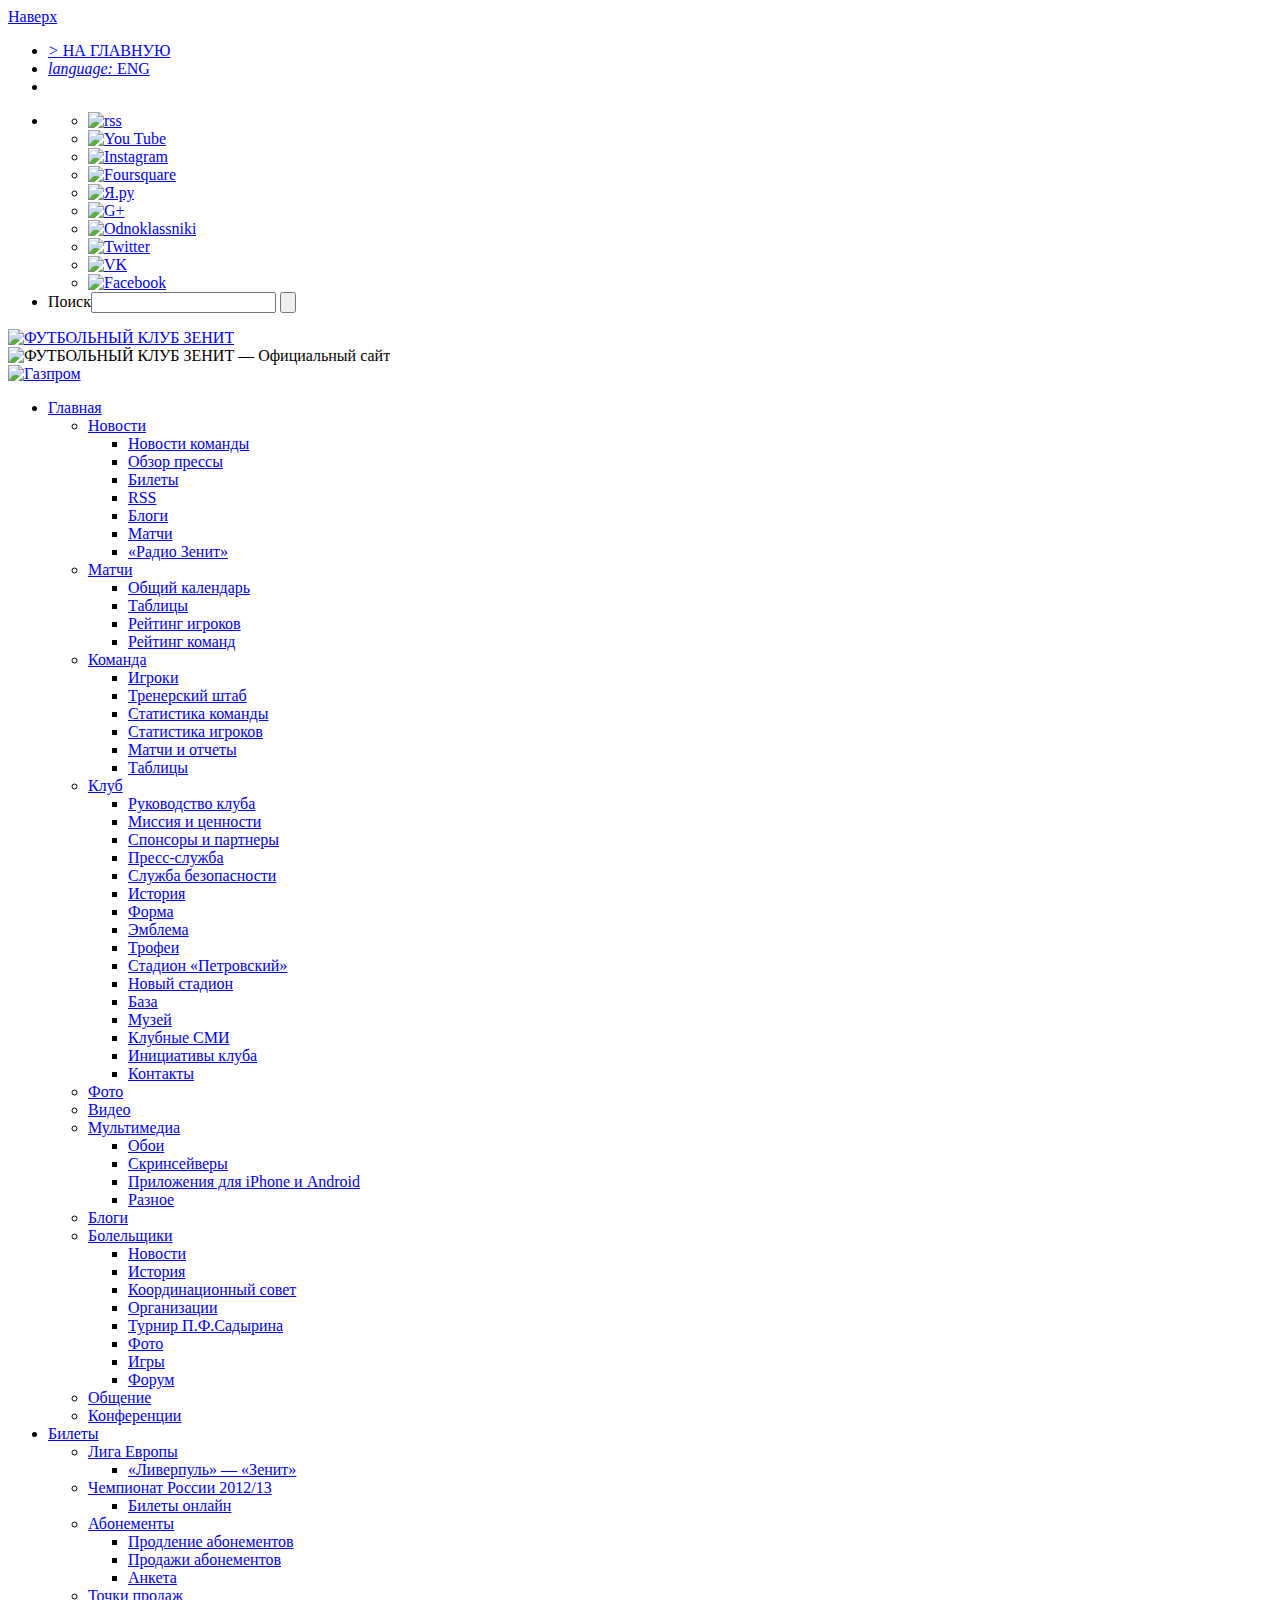
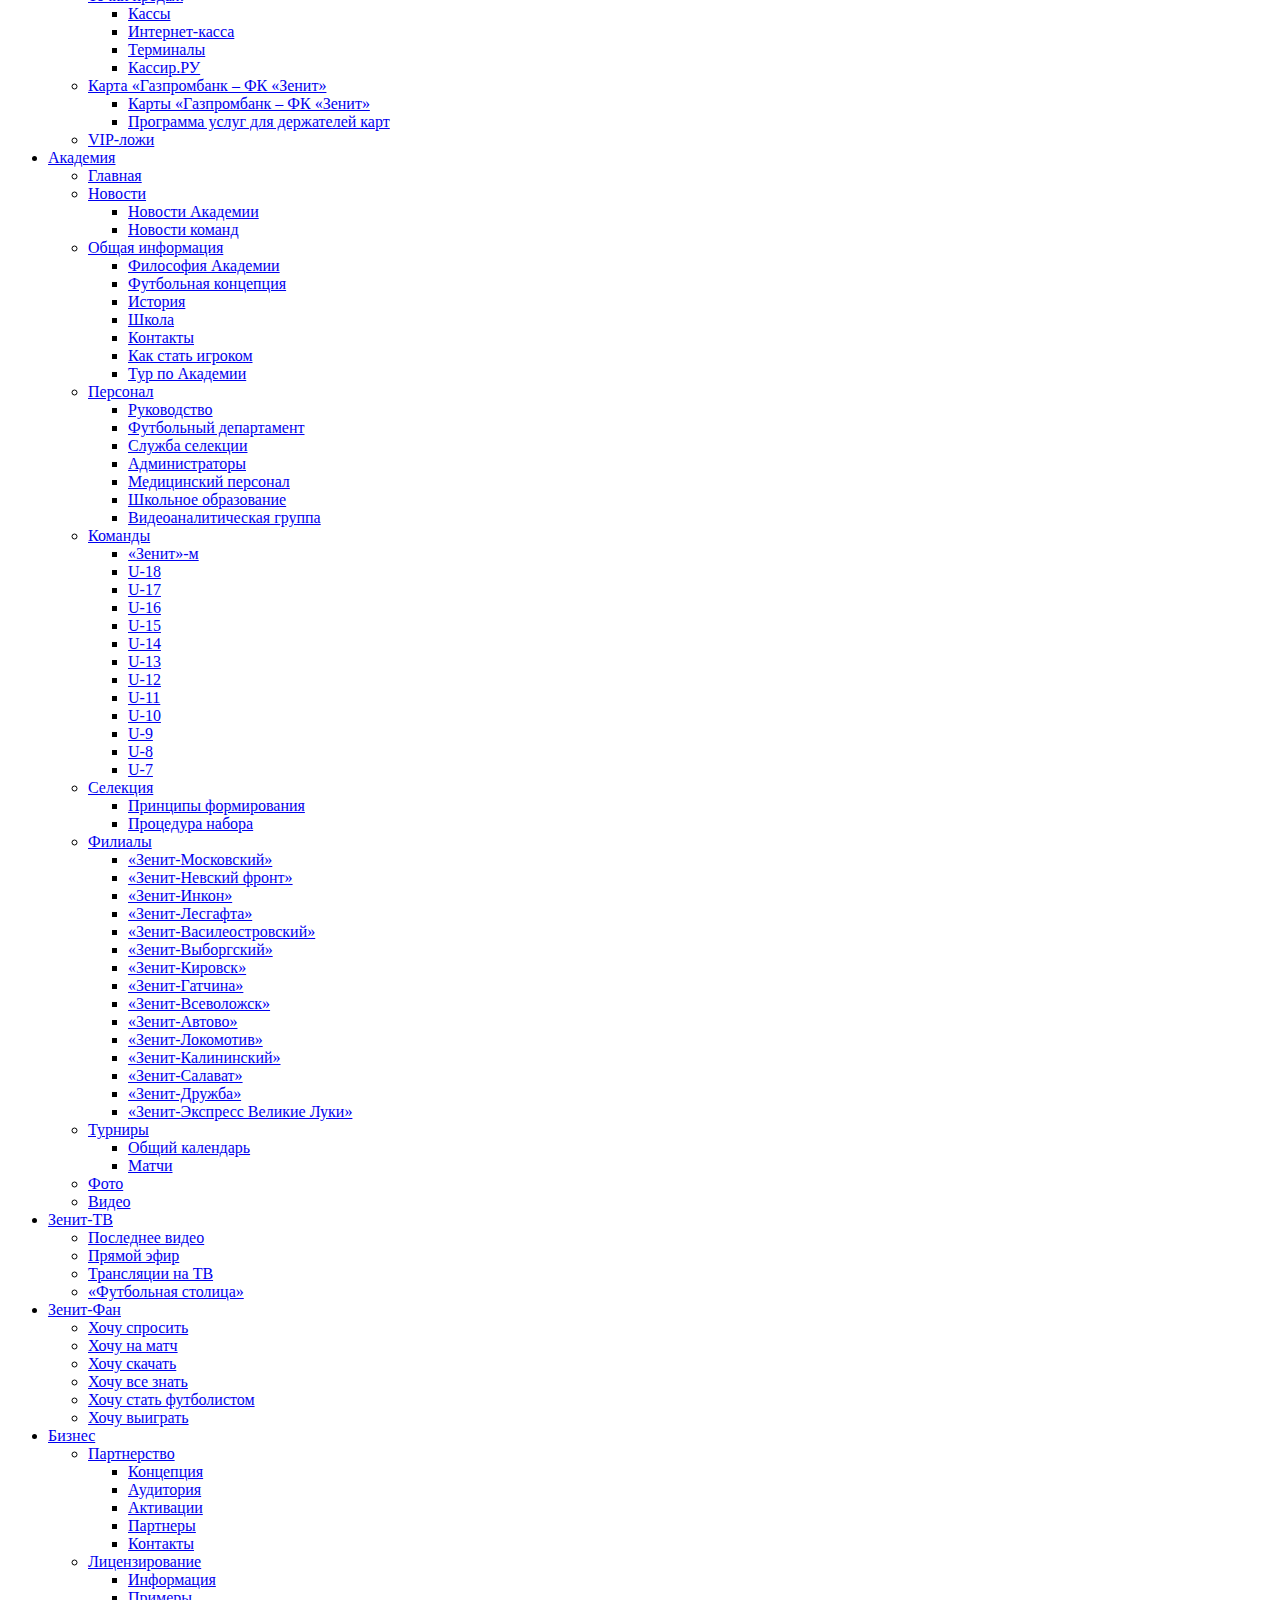
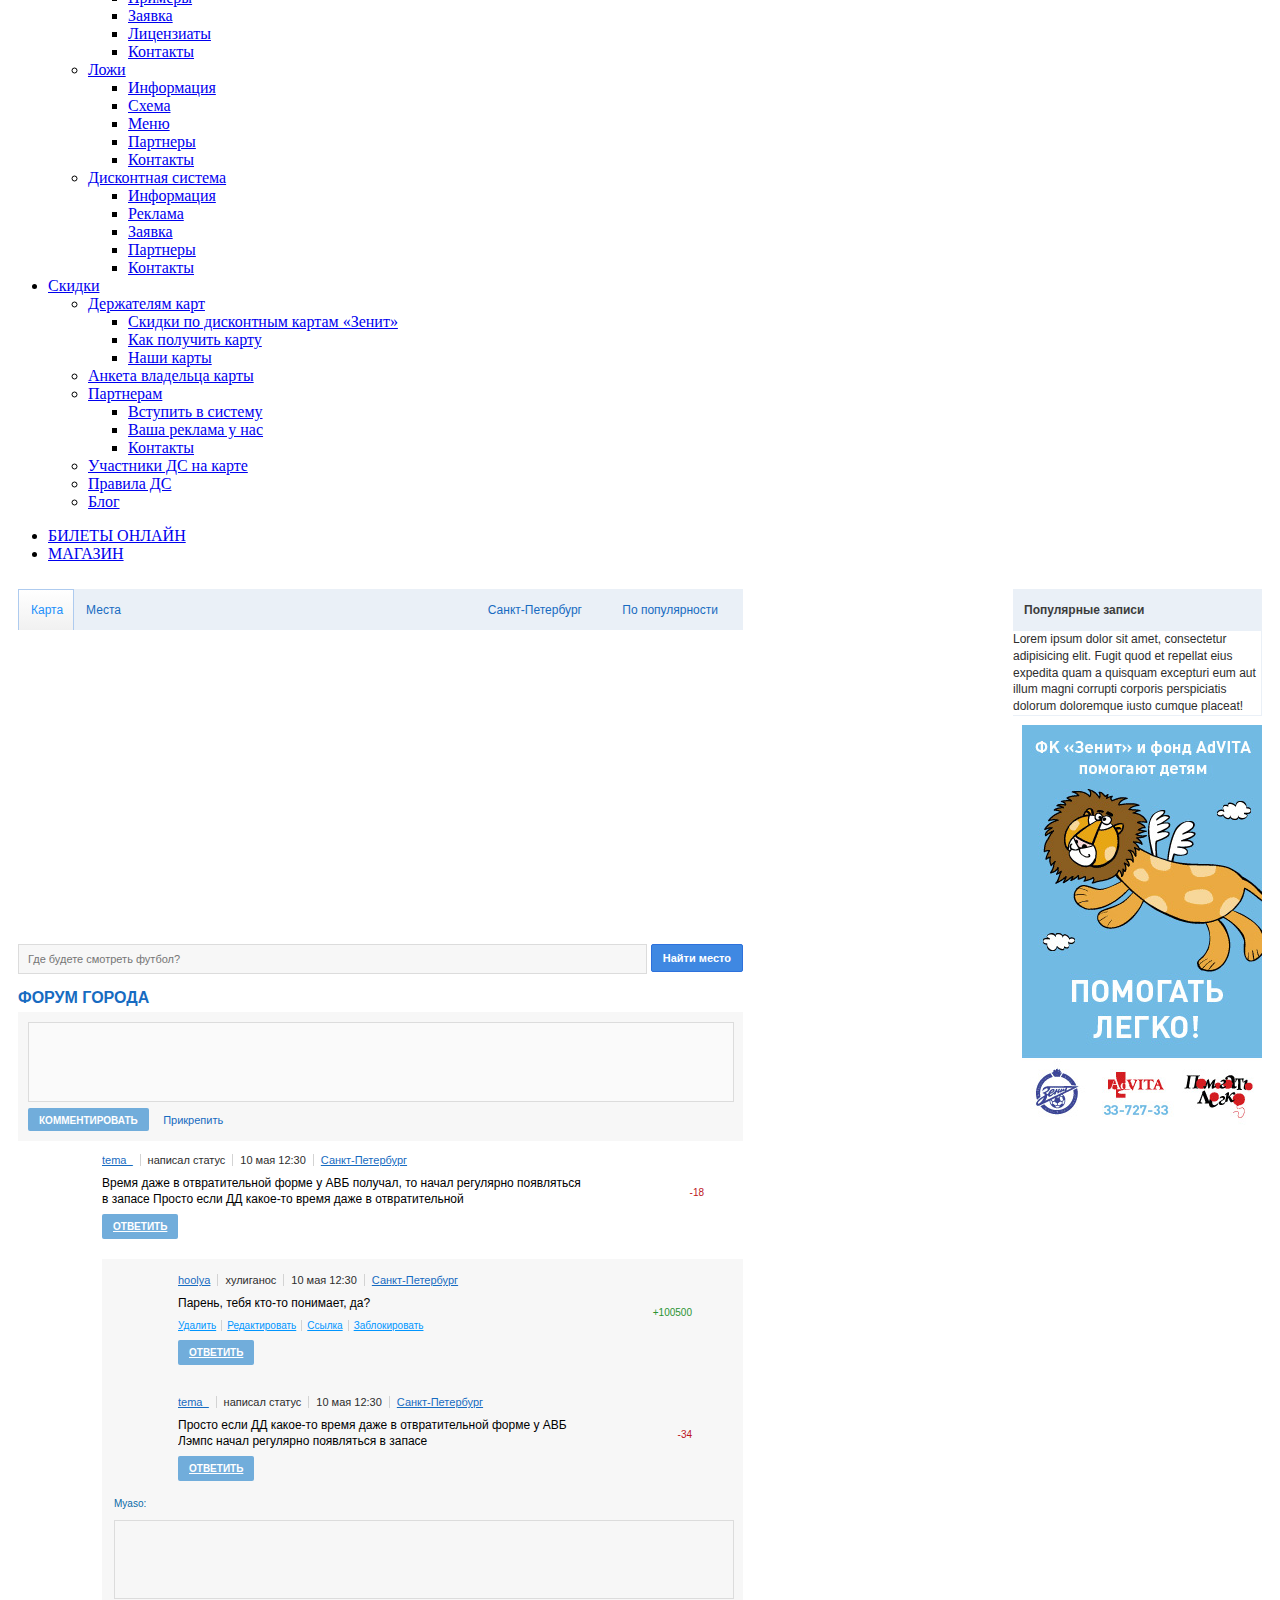
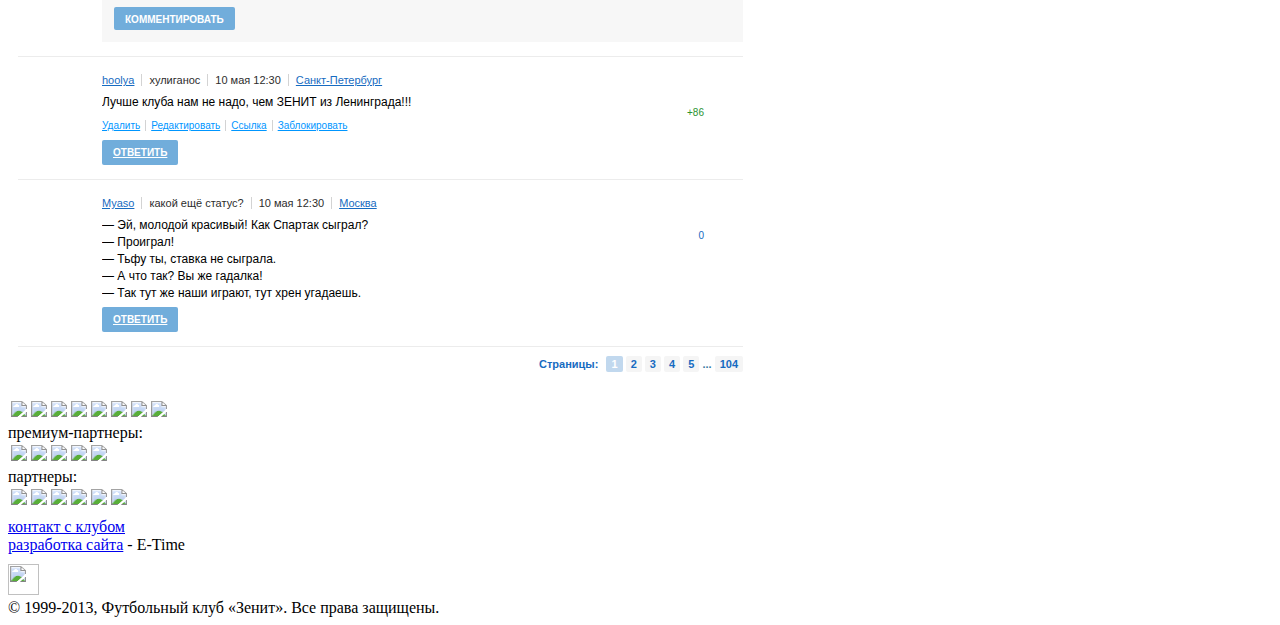
==== commit 1228c35e: "fix" ====
--- a/index.html
+++ b/index.html
@@ -209,11 +209,121 @@
 					<div class="n-comment">
 						<a class="n-comment__userpic" href="#"><img src="http://placehold.it/70x70" alt="" /></a>
 						<div class="n-comment__wrap">
-							<p>Время даже в отвратительной форме у АВБ получал, то начал рег улярно появляться в запасе Просто если ДД какое-то время даже в отвратительной</p>
+							<div class="n-comment__meta">
+								<a href="#">tema_</a><span>написал статус</span><span>10 мая 12:30</span><a href="#">Санкт-Петербург</a>
+							</div>
+							<div class="n-mark__holder">
+								<div class="n-mark">
+									<i class="n-mark__plus"></i>
+									<span class="n-mark__score n-mark__negative">-18</span>
+									<i class="n-mark__minus"></i>
+								</div>
+							</div>
+							<p>Время даже в отвратительной форме у АВБ получал, то начал регулярно появляться в запасе Просто если ДД какое-то время даже в отвратительной</p>
+							<a href="#" class="n-btn">Ответить</a>
+							<!-- BEGIN n-comment__replies -->
+							<div class="n-comment__replies">
+								<div class="n-comment">
+									<a class="n-comment__userpic" href="#"><img src="http://placehold.it/70x70" alt="" /></a>
+									<div class="n-comment__wrap">
+										<div class="n-comment__meta">
+											<a href="#">hoolya</a><span>хулиганос</span><span>10 мая 12:30</span><a href="#">Санкт-Петербург</a>
+										</div>
+										<div class="n-mark__holder">
+											<div class="n-mark">
+												<i class="n-mark__plus"></i>
+												<span class="n-mark__score n-mark__positive">+100500</span>
+												<i class="n-mark__minus"></i>
+											</div>
+										</div>
+										<p>Парень, тебя кто-то понимает, да?</p>
+										<div class="n-comment__options">
+											<a href="#">Удалить</a><a href="#">Редактировать</a><a href="#">Ссылка</a><a href="#">Заблокировать</a>
+										</div>
+										<a href="#" class="n-btn">Ответить</a>
+									</div>
+								</div>
+								<div class="n-comment">
+									<a class="n-comment__userpic" href="#"><img src="http://placehold.it/70x70" alt="" /></a>
+									<div class="n-comment__wrap">
+										<div class="n-comment__meta">
+											<a href="#">tema_</a><span>написал статус</span><span>10 мая 12:30</span><a href="#">Санкт-Петербург</a>
+										</div>
+										<div class="n-mark__holder">
+											<div class="n-mark">
+												<i class="n-mark__plus"></i>
+												<span class="n-mark__score n-mark__negative">-34</span>
+												<i class="n-mark__minus"></i>
+											</div>
+										</div>
+										<p>Просто если ДД какое-то время даже в отвратительной форме у АВБ Лэмпс начал регулярно появляться в запасе</p>
+										<a href="#" class="n-btn">Ответить</a>
+									</div>
+								</div>
+								<!-- BEGIN n-add-reply -->
+								<div class="n-add-reply">
+									<span class="n-add-reply_username">Myaso:<i></i></span>
+									<form>
+										<textarea class="n-input n-reply"></textarea>
+										<input class="n-btn" type="submit" value="Комментировать">
+									</form>
+								</div>
+								<!-- END n-add-reply -->
+							</div>
+							<!-- END n-comment__replies -->
+						</div>
+					</div>
+					<div class="n-comment">
+						<a class="n-comment__userpic" href="#"><img src="http://placehold.it/70x70" alt="" /></a>
+						<div class="n-comment__wrap">
+							<div class="n-comment__meta">
+								<a href="#">hoolya</a><span>хулиганос</span><span>10 мая 12:30</span><a href="#">Санкт-Петербург</a>
+							</div>
+							<div class="n-mark__holder">
+								<div class="n-mark">
+									<i class="n-mark__plus"></i>
+									<span class="n-mark__score n-mark__positive">+86</span>
+									<i class="n-mark__minus"></i>
+								</div>
+							</div>
+							<p>Лучше клуба нам не надо, чем ЗЕНИТ из Ленинграда!!!</p>
+							<div class="n-comment__options">
+								<a href="#">Удалить</a><a href="#">Редактировать</a><a href="#">Ссылка</a><a href="#">Заблокировать</a>
+							</div>
 							<a href="#" class="n-btn">Ответить</a>
 						</div>
 					</div>
-					<div class="n-comment">daskjdas</div>
+					<div class="n-comment">
+						<a class="n-comment__userpic" href="#"><img src="http://placehold.it/70x70" alt="" /></a>
+						<div class="n-comment__wrap">
+							<div class="n-comment__meta">
+								<a href="#">Myaso</a><span>какой ещё статус?</span><span>10 мая 12:30</span><a href="#">Москва</a>
+							</div>
+							<div class="n-mark__holder">
+								<div class="n-mark">
+									<i class="n-mark__plus"></i>
+									<span class="n-mark__score">0</span>
+									<i class="n-mark__minus"></i>
+								</div>
+							</div>
+							<p>— Эй, молодой красивый! Как Спартак сыграл?<br>— Проиграл!<br>— Тьфу ты, ставка не сыграла.<br>— А что так? Вы же гадалка!<br>— Так тут же наши играют, тут хрен угадаешь.</p>
+							<a href="#" class="n-btn">Ответить</a>
+						</div>
+					</div>
+					<!-- BEGIN n-comments__page-nav -->
+					<div class="n-comments__page-nav">
+						Страницы:
+						<ul>
+							<li><a href="#" class="current">1</a></li>
+							<li><a href="#">2</a></li>
+							<li><a href="#">3</a></li>
+							<li><a href="#">4</a></li>
+							<li><a href="#">5</a></li>
+							<li>...</li>
+							<li><a href="#">104</a></li>
+						</ul>
+					</div>
+					<!-- END n-comments__page-nav -->
 				</div>
 		</div>
 		<!-- END n-comments -->
--- a/css/screen.css
+++ b/css/screen.css
@@ -1,4 +1,4 @@
-.n-torso { font-family: Arial, "Helvetica CY", "Nimbus Sans L", sans-serif; font-weight: normal; font-size: 12px; line-height: 1.4; background-color: #fff; padding: 10px; color: #2d2d2d; overflow: hidden; }
+.n-torso { font-family: Arial, "Helvetica CY", "Nimbus Sans L", sans-serif; font-weight: normal; font-size: 12px; line-height: 1.4; background-color: #fff; padding: 10px 10px 25px; color: #2d2d2d; overflow: hidden; }
 .n-torso a { color: #176bc1; }
 .n-torso h2 { margin: 0; padding: 0; }
 .n-torso ul, .n-torso ol { margin: 0; padding: 0; }
@@ -20,7 +20,7 @@
 .n-torso .n-location__drop { position: relative; display: inline-block; height: 40px; line-height: 40px; color: #176bc1; border: 1px solid transparent; border-bottom: none; }
 .n-torso .n-location__drop:hover { border: 1px solid #aecbef; border-bottom: none; background-image: url('[data-uri]'); background-size: 100%; background-image: -webkit-gradient(linear, 50% 0%, 50% 100%, color-stop(0%, #ffffff), color-stop(100%, #f1f1f1)); background-image: -webkit-linear-gradient(#ffffff, #f1f1f1); background-image: -moz-linear-gradient(#ffffff, #f1f1f1); background-image: -o-linear-gradient(#ffffff, #f1f1f1); background-image: linear-gradient(#ffffff, #f1f1f1); }
 .n-torso .n-location__drop:hover ul { display: block; width: 99.5%; }
-.n-torso .n-location__drop i { background: url('../img/icons-s2fb18dc37e.png') 0 -38px no-repeat; width: 7px; height: 4px; position: absolute; top: 19px; right: 10px; }
+.n-torso .n-location__drop i { background: url('../img/icons-s06a64654fc.png') 0 -164px no-repeat; width: 7px; height: 4px; position: absolute; top: 19px; right: 10px; }
 .n-torso .n-location__drop span { display: inline-block; padding: 0 24px 0 11px; cursor: pointer; }
 .n-torso .n-location__drop ul { display: none; position: absolute; top: 40px; left: 0; z-index: 20; margin: 0; padding: 0; background-color: #fafafa; border: 1px solid #ddebf9; border-top: none; }
 .n-torso .n-location__drop ul li { cursor: pointer; line-height: 1; margin: 10px 0; padding-left: 11px; }
@@ -39,19 +39,53 @@
 .n-torso .n-comment__add { margin-top: 3px; background-color: #f7f7f7; padding: 10px; margin-bottom: 10px; }
 .n-torso .n-comment__add textarea { width: 698px; height: 72px; resize: none; margin-bottom: 1px; float: none; background-color: #fafafa; padding: 3px; }
 .n-torso .n-comment__add-media { display: inline-block; font-size: 11px; margin-left: 11px; position: relative; }
-.n-torso .n-comment__add-media:hover span { text-decoration: none; }
+.n-torso .n-comment__add-media:hover span { text-decoration: underline; }
 .n-torso .n-comment__add-media:hover ul { display: block; }
-.n-torso .n-comment__add-media span { cursor: pointer; text-decoration: underline; color: #176bc1; }
-.n-torso .n-comment__add-media ul { display: none; position: absolute; top: 15px; left: -10px; background-color: #f7f7f7; padding: 5px 10px 5px; -webkit-border-radius: 5px; border-radius: 5px; }
+.n-torso .n-comment__add-media span { cursor: pointer; text-decoration: none; color: #176bc1; }
+.n-torso .n-comment__add-media ul { display: none; z-index: 1; position: absolute; top: 15px; left: -10px; background-color: #f7f7f7; padding: 5px 10px 5px; -webkit-border-radius: 5px; border-radius: 5px; }
 .n-torso .n-comment__add-media li { position: relative; white-space: nowrap; line-height: 19px; }
+.n-torso .n-comment__add-media li a { text-decoration: none; }
 .n-torso .n-comment__add-media i { margin-right: 5px; display: inline-block; }
-.n-torso .n-media__video { background: url('../img/icons-s2fb18dc37e.png') 0 -19px no-repeat; width: 14px; height: 9px; }
-.n-torso .n-media__photo { background: url('../img/icons-s2fb18dc37e.png') 0 0 no-repeat; width: 13px; height: 9px; }
+.n-torso .n-media__video { background: url('../img/icons-s06a64654fc.png') 0 -111px no-repeat; width: 14px; height: 9px; }
+.n-torso .n-media__photo { background: url('../img/icons-s06a64654fc.png') 0 0 no-repeat; width: 13px; height: 9px; }
 .n-torso .n-comment { border-top: 1px solid #ececec; padding: 14px 0; overflow: hidden; color: #2d2d2d; }
 .n-torso .n-comment:first-child { border-top: none; padding-top: 0; }
-.n-torso .n-comment p { margin-bottom: 15px; }
-.n-torso .n-comment__userpic { float: left; margin-right: 12px; }
-.n-torso .n-comment__wrap { overflow: hidden; }
+.n-torso .n-comment__userpic { float: left; margin-right: 14px; overflow: hidden; width: 70px; }
+.n-torso .n-comment__userpic img { max-width: 70px; min-height: 70px; }
+.n-torso .n-comment__wrap { position: relative; overflow: hidden; }
+.n-torso .n-comment__wrap p { padding-right: 155px; color: #000; margin-bottom: 6px; }
+.n-torso .n-comment__meta { margin-bottom: 6px; margin-top: 2px; font-size: 11px; }
+.n-torso .n-comment__meta a { text-decoration: underline; padding: 0 7px; }
+.n-torso .n-comment__meta a:hover { text-decoration: underline; }
+.n-torso .n-comment__meta a:first-child { border-right: 1px solid lightgrey; padding: 0 7px 0 0; }
+.n-torso .n-comment__meta span { border-right: 1px solid lightgrey; padding: 0 7px; }
+.n-torso .n-mark__holder { position: absolute; right: 39px; top: 33px; }
+.n-torso .n-mark__holder .n-mark { position: relative; }
+.n-torso .n-mark__holder .n-mark__score { color: #176bc1; font-size: 10px; }
+.n-torso .n-mark__holder .n-mark__score.n-mark__positive { color: #2a9332; }
+.n-torso .n-mark__holder .n-mark__score.n-mark__negative { color: #bd151c; }
+.n-torso .n-mark__holder i { position: absolute; right: -20px; cursor: pointer; }
+.n-torso .n-mark__holder .n-mark__plus { background: url('../img/icons-s06a64654fc.png') 0 -88px no-repeat; width: 13px; height: 13px; top: -7px; }
+.n-torso .n-mark__holder .n-mark__plus:hover { background: url('../img/icons-s06a64654fc.png') 0 -42px no-repeat; width: 13px; height: 13px; }
+.n-torso .n-mark__holder .n-mark__minus { background: url('../img/icons-s06a64654fc.png') 0 -65px no-repeat; width: 13px; height: 13px; top: 9px; }
+.n-torso .n-mark__holder .n-mark__minus:hover { background: url('../img/icons-s06a64654fc.png') 0 -19px no-repeat; width: 13px; height: 13px; }
+.n-torso .n-comment__options { margin-top: 6px; margin-bottom: 6px; }
+.n-torso .n-comment__options a { color: #0096ff; font-size: 10px; border-left: 1px solid lightgrey; padding: 0 5px; }
+.n-torso .n-comment__options a:first-child { border-left: none; padding: 0 5px 0 0; }
+.n-torso .n-comment__replies { position: relative; background-color: #f7f7f7; margin-top: 20px; padding: 12px; }
+.n-torso .n-comment__replies:before { position: absolute; top: -9px; left: 20px; content: ""; background: url('../img/icons-s06a64654fc.png') 0 -130px no-repeat; width: 17px; height: 9px; }
+.n-torso .n-comment__replies .n-comment { border-top: none; }
+.n-torso .n-comment__replies .n-comment__userpic { width: 50px; overflow: hidden; }
+.n-torso .n-comment__replies .n-comment__userpic img { max-width: 50px; min-height: 50px; }
+.n-torso .n-reply { resize: none; width: 607px; height: 73px; margin: 8px 0; }
+.n-torso .n-add-reply_username { display: inline-block; height: 12px; line-height: 12px; font-size: 10px; color: #096aa7; cursor: pointer; }
+.n-torso .n-add-reply_username i { background: url('../img/icons-s06a64654fc.png') 0 -149px no-repeat; width: 6px; height: 5px; display: inline-block; vertical-align: middle; margin-left: 3px; }
+.n-torso .n-comments__page-nav { border-top: 1px solid #ececec; padding-top: 10px; text-align: right; color: #176bc1; font-weight: bold; font-size: 11px; }
+.n-torso .n-comments__page-nav ul { display: inline-block; margin-left: 5px; }
+.n-torso .n-comments__page-nav li { display: inline-block; color: #3878a0; }
+.n-torso .n-comments__page-nav li a { padding: 2px 5px; text-decoration: none; background-color: #f5f5f5; -webkit-border-radius: 2px; border-radius: 2px; text-align: center; }
+.n-torso .n-comments__page-nav li a:hover { background-color: #c1d8ee; }
+.n-torso .n-comments__page-nav li a.current { background-color: #c1d8ee; color: #fff; }
 .n-torso .n-aside { float: right; width: 249px; overflow: hidden; }
 .n-torso .n-popular { border: 1px solid #eaf0f7; border-left: none; background-color: #fff; margin-bottom: 9px; }
 .n-torso .n-popular__title { height: 41px; margin: 0; line-height: 40px; padding: 0 11px; color: #3c3c3c; font-size: 12px; background-color: #eaf0f7; font-weight: bold; }
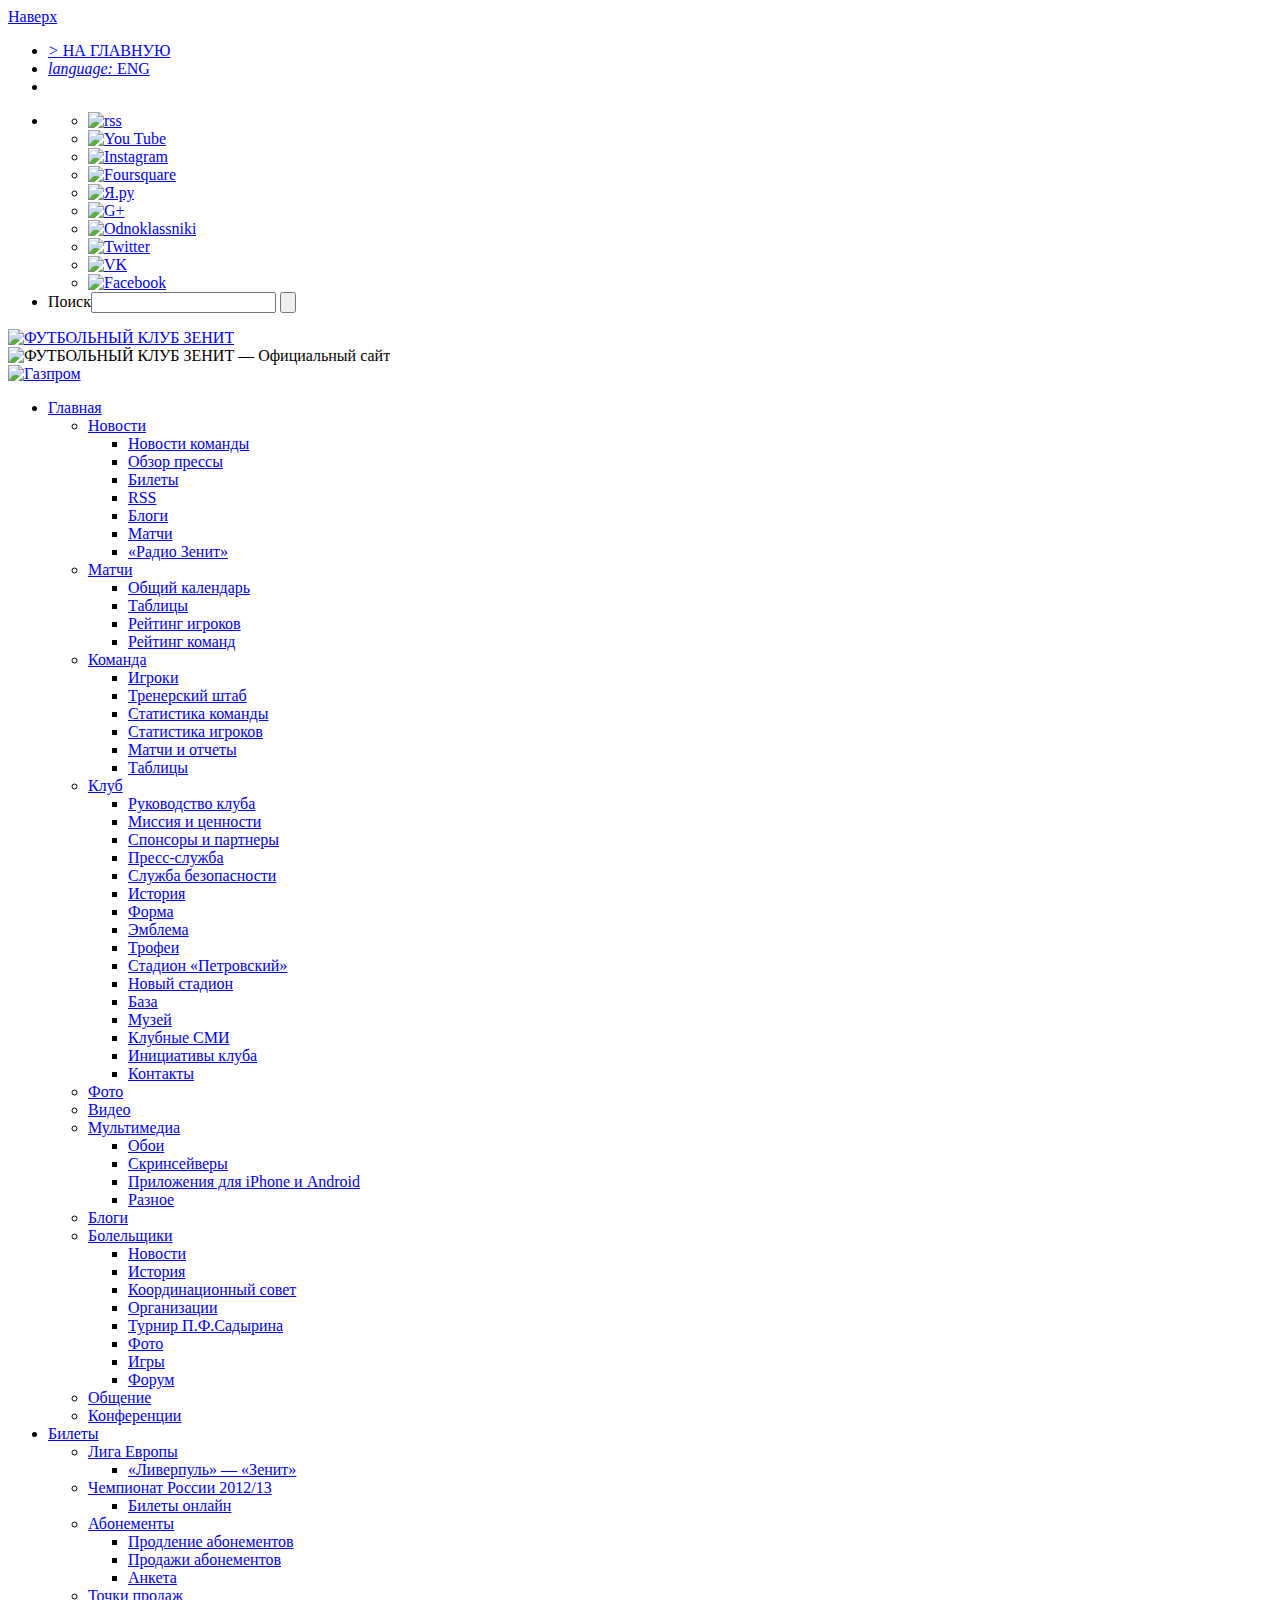
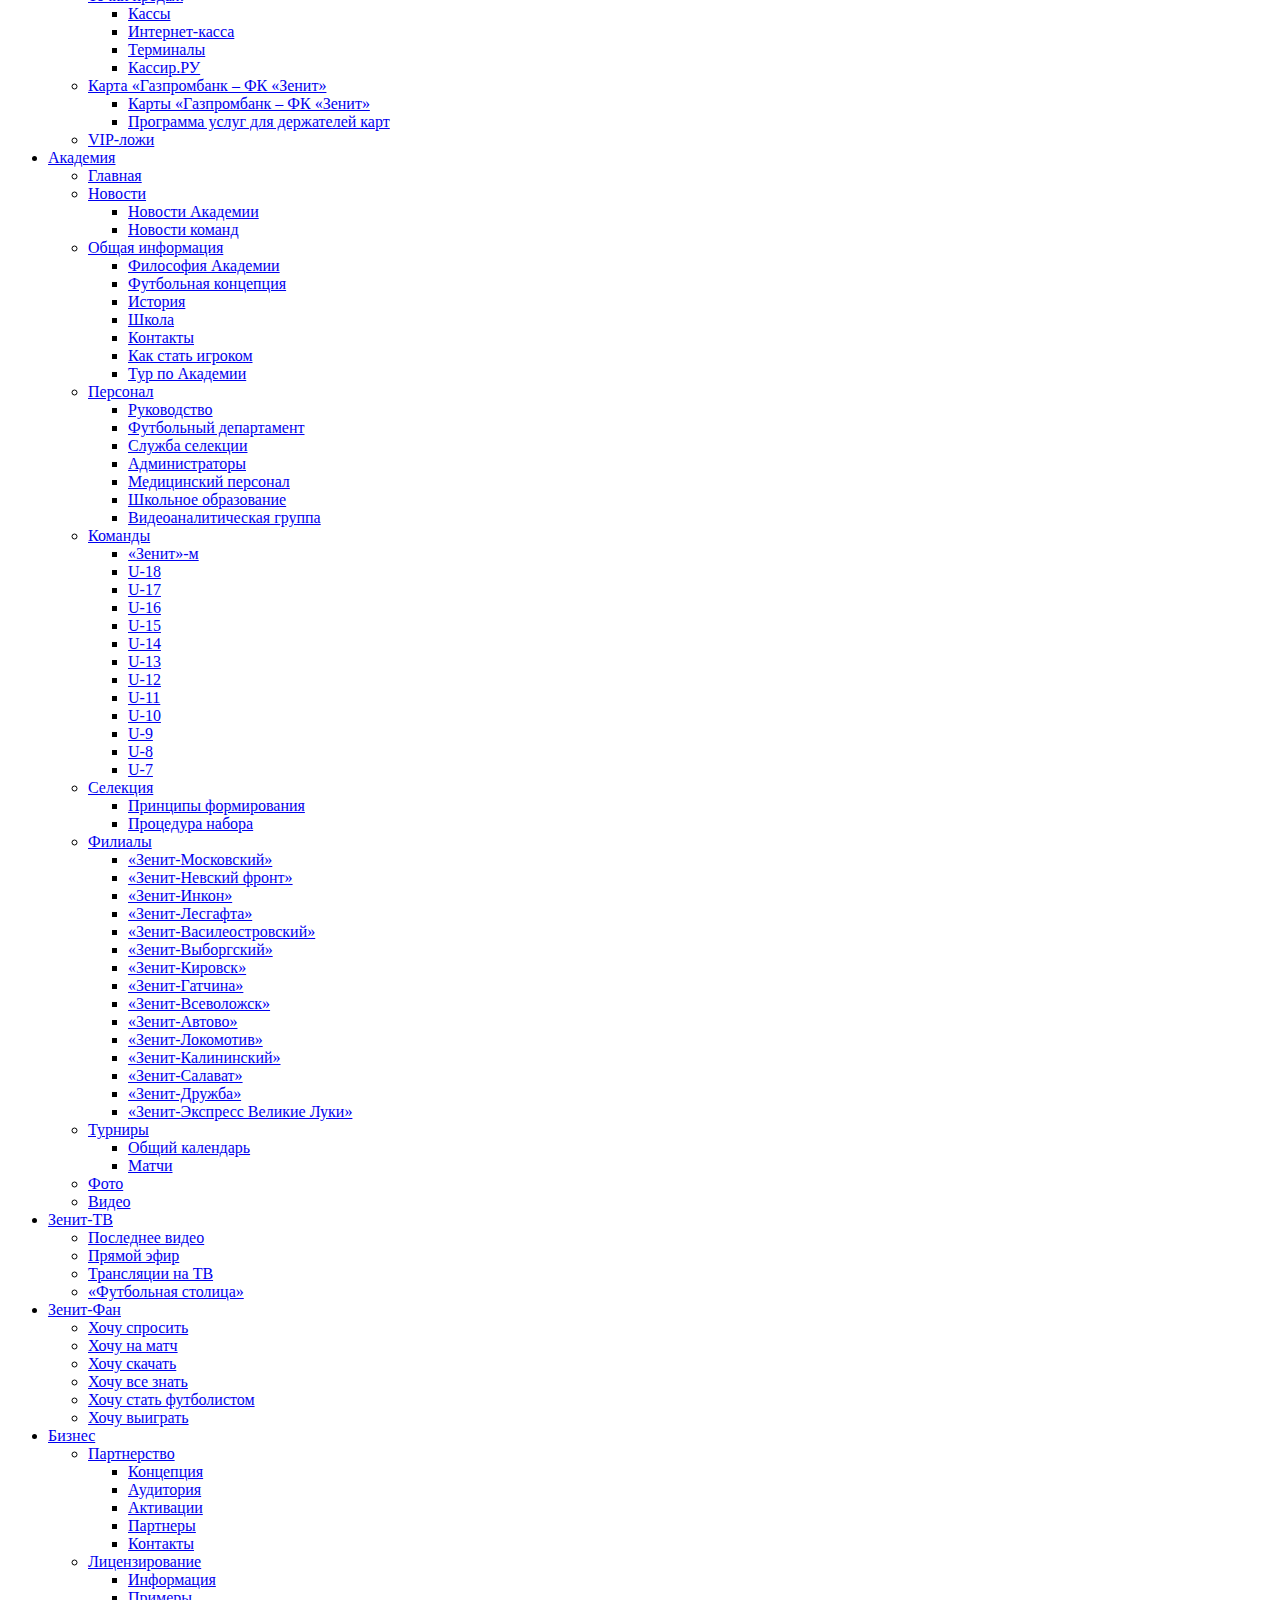
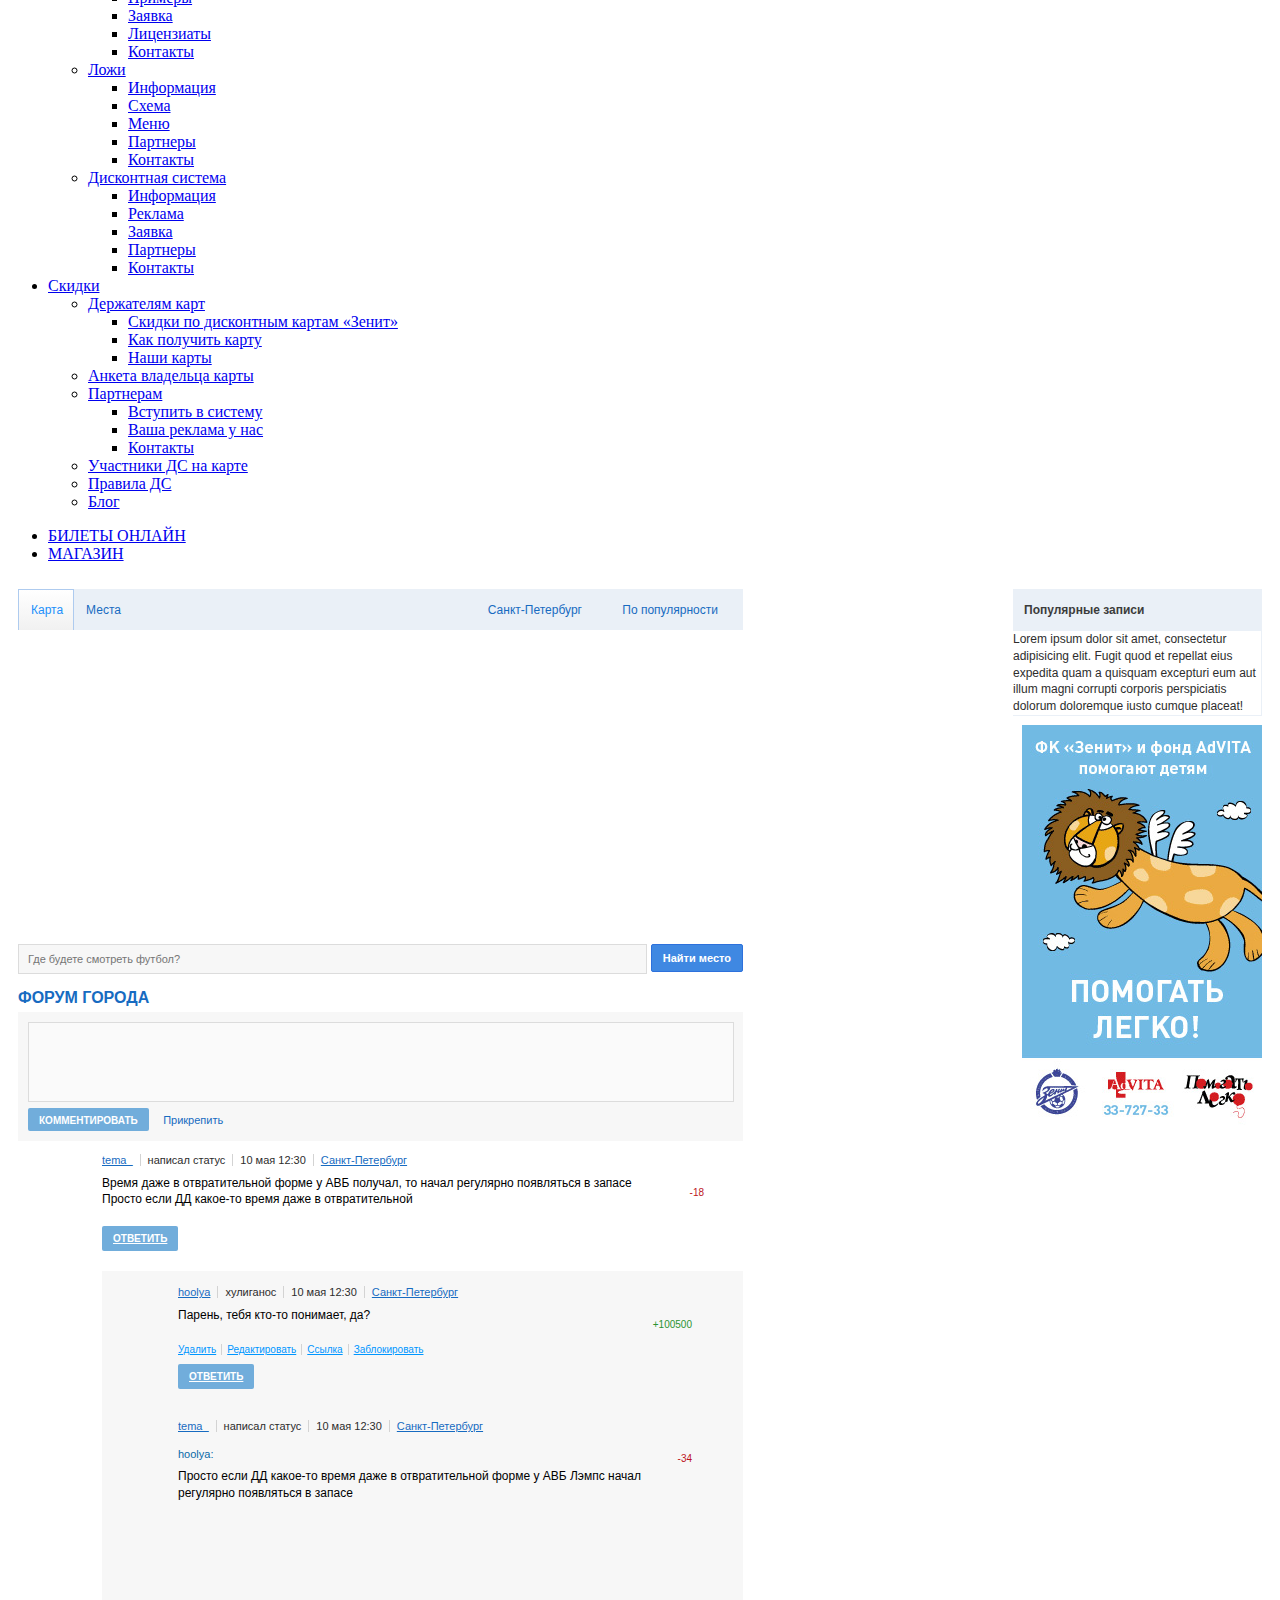
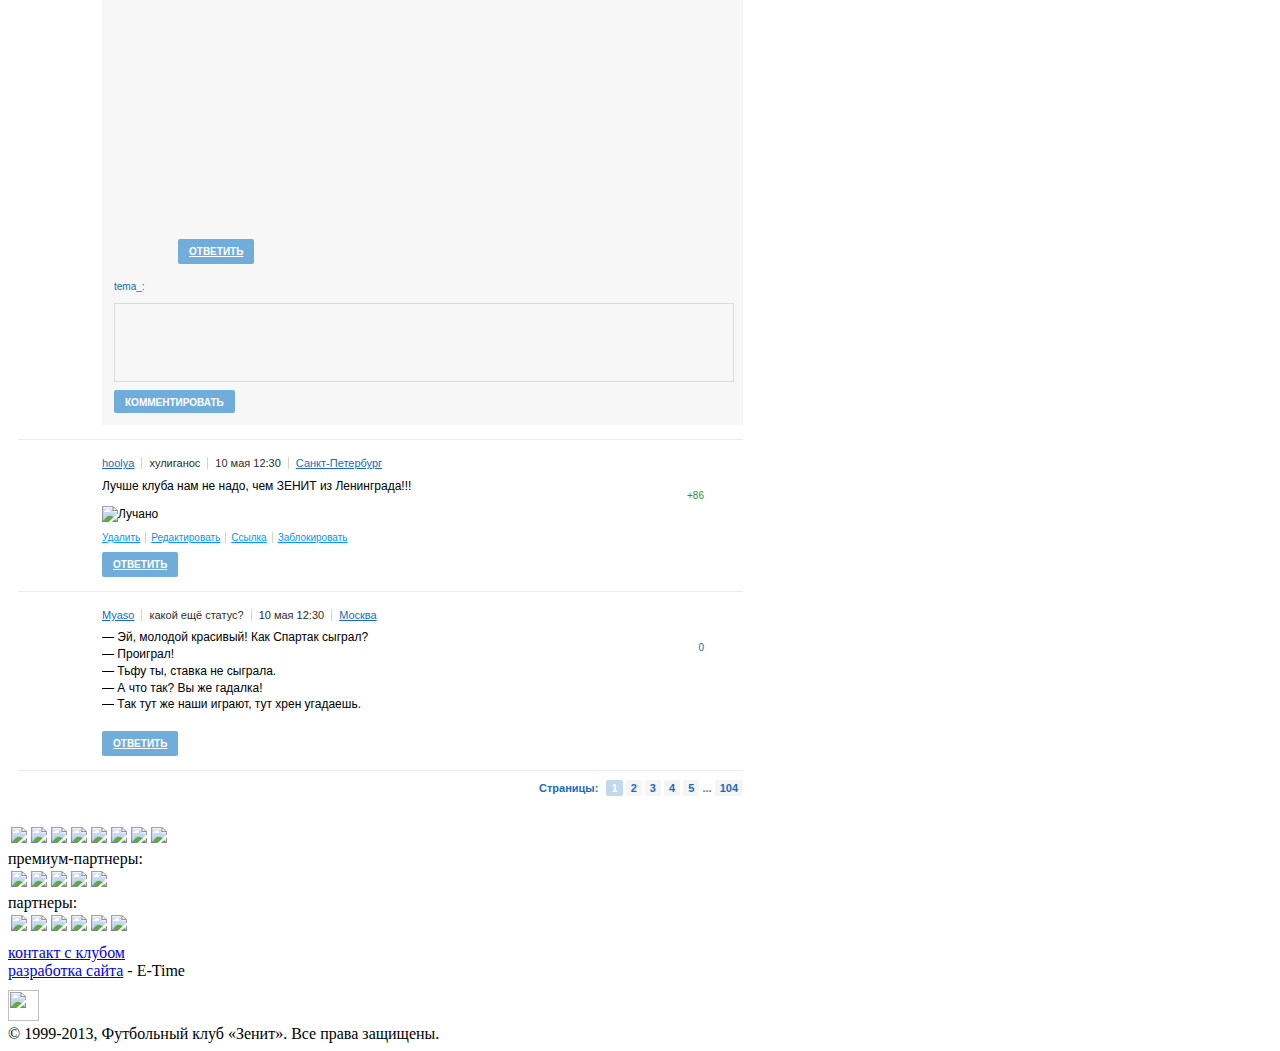
==== commit 35952f37: "comments without fixing" ====
--- a/index.html
+++ b/index.html
@@ -219,10 +219,12 @@
 									<i class="n-mark__minus"></i>
 								</div>
 							</div>
-							<p>Время даже в отвратительной форме у АВБ получал, то начал регулярно появляться в запасе Просто если ДД какое-то время даже в отвратительной</p>
+							<div class="n-comment__text">
+								<p>Время даже в отвратительной форме у АВБ получал, то начал регулярно появляться в запасе Просто если ДД какое-то время даже в отвратительной</p>
+							</div>
 							<a href="#" class="n-btn">Ответить</a>
-							<!-- BEGIN n-comment__replies -->
-							<div class="n-comment__replies">
+							<!-- BEGIN n-comment__thread -->
+							<div class="n-comment__thread">
 								<div class="n-comment">
 									<a class="n-comment__userpic" href="#"><img src="http://placehold.it/70x70" alt="" /></a>
 									<div class="n-comment__wrap">
@@ -236,7 +238,9 @@
 												<i class="n-mark__minus"></i>
 											</div>
 										</div>
-										<p>Парень, тебя кто-то понимает, да?</p>
+										<div class="n-comment__text">
+											<p>Парень, тебя кто-то понимает, да?</p>
+										</div>
 										<div class="n-comment__options">
 											<a href="#">Удалить</a><a href="#">Редактировать</a><a href="#">Ссылка</a><a href="#">Заблокировать</a>
 										</div>
@@ -256,13 +260,17 @@
 												<i class="n-mark__minus"></i>
 											</div>
 										</div>
-										<p>Просто если ДД какое-то время даже в отвратительной форме у АВБ Лэмпс начал регулярно появляться в запасе</p>
+										<div class="n-comment__text">
+											<div class="n-comment__reply-to">hoolya:</div>
+											<p>Просто если ДД какое-то время даже в отвратительной форме у АВБ Лэмпс начал регулярно появляться в запасе</p>
+											<iframe width="560" height="315" src="http://www.youtube.com/embed/MApxkC8ltAc?feature=player_embedded" frameborder="0" allowfullscreen></iframe>
+										</div>
 										<a href="#" class="n-btn">Ответить</a>
 									</div>
 								</div>
 								<!-- BEGIN n-add-reply -->
 								<div class="n-add-reply">
-									<span class="n-add-reply_username">Myaso:<i></i></span>
+									<span class="n-add-reply_username">tema_:<i></i></span>
 									<form>
 										<textarea class="n-input n-reply"></textarea>
 										<input class="n-btn" type="submit" value="Комментировать">
@@ -270,7 +278,7 @@
 								</div>
 								<!-- END n-add-reply -->
 							</div>
-							<!-- END n-comment__replies -->
+							<!-- END n-comment__thread -->
 						</div>
 					</div>
 					<div class="n-comment">
@@ -286,7 +294,10 @@
 									<i class="n-mark__minus"></i>
 								</div>
 							</div>
-							<p>Лучше клуба нам не надо, чем ЗЕНИТ из Ленинграда!!!</p>
+							<div class="n-comment__text">
+								<p>Лучше клуба нам не надо, чем ЗЕНИТ из Ленинграда!!!</p>
+								<img src="http://cs417822.userapi.com/v417822461/2f37/LJG4vpdi1wE.jpg" alt="Лучано" />
+							</div>
 							<div class="n-comment__options">
 								<a href="#">Удалить</a><a href="#">Редактировать</a><a href="#">Ссылка</a><a href="#">Заблокировать</a>
 							</div>
@@ -306,7 +317,9 @@
 									<i class="n-mark__minus"></i>
 								</div>
 							</div>
-							<p>— Эй, молодой красивый! Как Спартак сыграл?<br>— Проиграл!<br>— Тьфу ты, ставка не сыграла.<br>— А что так? Вы же гадалка!<br>— Так тут же наши играют, тут хрен угадаешь.</p>
+							<div class="n-comment__text">
+								<p>— Эй, молодой красивый! Как Спартак сыграл?<br>— Проиграл!<br>— Тьфу ты, ставка не сыграла.<br>— А что так? Вы же гадалка!<br>— Так тут же наши играют, тут хрен угадаешь.</p>
+							</div>
 							<a href="#" class="n-btn">Ответить</a>
 						</div>
 					</div>
--- a/css/screen.css
+++ b/css/screen.css
@@ -53,7 +53,9 @@
 .n-torso .n-comment__userpic { float: left; margin-right: 14px; overflow: hidden; width: 70px; }
 .n-torso .n-comment__userpic img { max-width: 70px; min-height: 70px; }
 .n-torso .n-comment__wrap { position: relative; overflow: hidden; }
-.n-torso .n-comment__wrap p { padding-right: 155px; color: #000; margin-bottom: 6px; }
+.n-torso .n-comment__text { margin-right: 70px; overflow: hidden; color: #000; margin-bottom: 6px; }
+.n-torso .n-comment__text p { margin-bottom: 1em; }
+.n-torso .n-comment__reply-to { font-size: 11px; color: #096aa7; margin: 6px 0; }
 .n-torso .n-comment__meta { margin-bottom: 6px; margin-top: 2px; font-size: 11px; }
 .n-torso .n-comment__meta a { text-decoration: underline; padding: 0 7px; }
 .n-torso .n-comment__meta a:hover { text-decoration: underline; }
@@ -72,15 +74,15 @@
 .n-torso .n-comment__options { margin-top: 6px; margin-bottom: 6px; }
 .n-torso .n-comment__options a { color: #0096ff; font-size: 10px; border-left: 1px solid lightgrey; padding: 0 5px; }
 .n-torso .n-comment__options a:first-child { border-left: none; padding: 0 5px 0 0; }
-.n-torso .n-comment__replies { position: relative; background-color: #f7f7f7; margin-top: 20px; padding: 12px; }
-.n-torso .n-comment__replies:before { position: absolute; top: -9px; left: 20px; content: ""; background: url('../img/icons-s06a64654fc.png') 0 -130px no-repeat; width: 17px; height: 9px; }
-.n-torso .n-comment__replies .n-comment { border-top: none; }
-.n-torso .n-comment__replies .n-comment__userpic { width: 50px; overflow: hidden; }
-.n-torso .n-comment__replies .n-comment__userpic img { max-width: 50px; min-height: 50px; }
+.n-torso .n-comment__thread { position: relative; background-color: #f7f7f7; margin-top: 20px; padding: 12px; }
+.n-torso .n-comment__thread:before { position: absolute; top: -9px; left: 20px; content: ""; background: url('../img/icons-s06a64654fc.png') 0 -130px no-repeat; width: 17px; height: 9px; }
+.n-torso .n-comment__thread .n-comment { border-top: none; }
+.n-torso .n-comment__thread .n-comment__userpic { width: 50px; overflow: hidden; }
+.n-torso .n-comment__thread .n-comment__userpic img { max-width: 50px; min-height: 50px; }
 .n-torso .n-reply { resize: none; width: 607px; height: 73px; margin: 8px 0; }
 .n-torso .n-add-reply_username { display: inline-block; height: 12px; line-height: 12px; font-size: 10px; color: #096aa7; cursor: pointer; }
 .n-torso .n-add-reply_username i { background: url('../img/icons-s06a64654fc.png') 0 -149px no-repeat; width: 6px; height: 5px; display: inline-block; vertical-align: middle; margin-left: 3px; }
-.n-torso .n-comments__page-nav { border-top: 1px solid #ececec; padding-top: 10px; text-align: right; color: #176bc1; font-weight: bold; font-size: 11px; }
+.n-torso .n-comments__page-nav { border-top: 1px solid #ececec; padding-top: 10px; margin-bottom: 2px; text-align: right; color: #176bc1; font-weight: bold; font-size: 11px; }
 .n-torso .n-comments__page-nav ul { display: inline-block; margin-left: 5px; }
 .n-torso .n-comments__page-nav li { display: inline-block; color: #3878a0; }
 .n-torso .n-comments__page-nav li a { padding: 2px 5px; text-decoration: none; background-color: #f5f5f5; -webkit-border-radius: 2px; border-radius: 2px; text-align: center; }
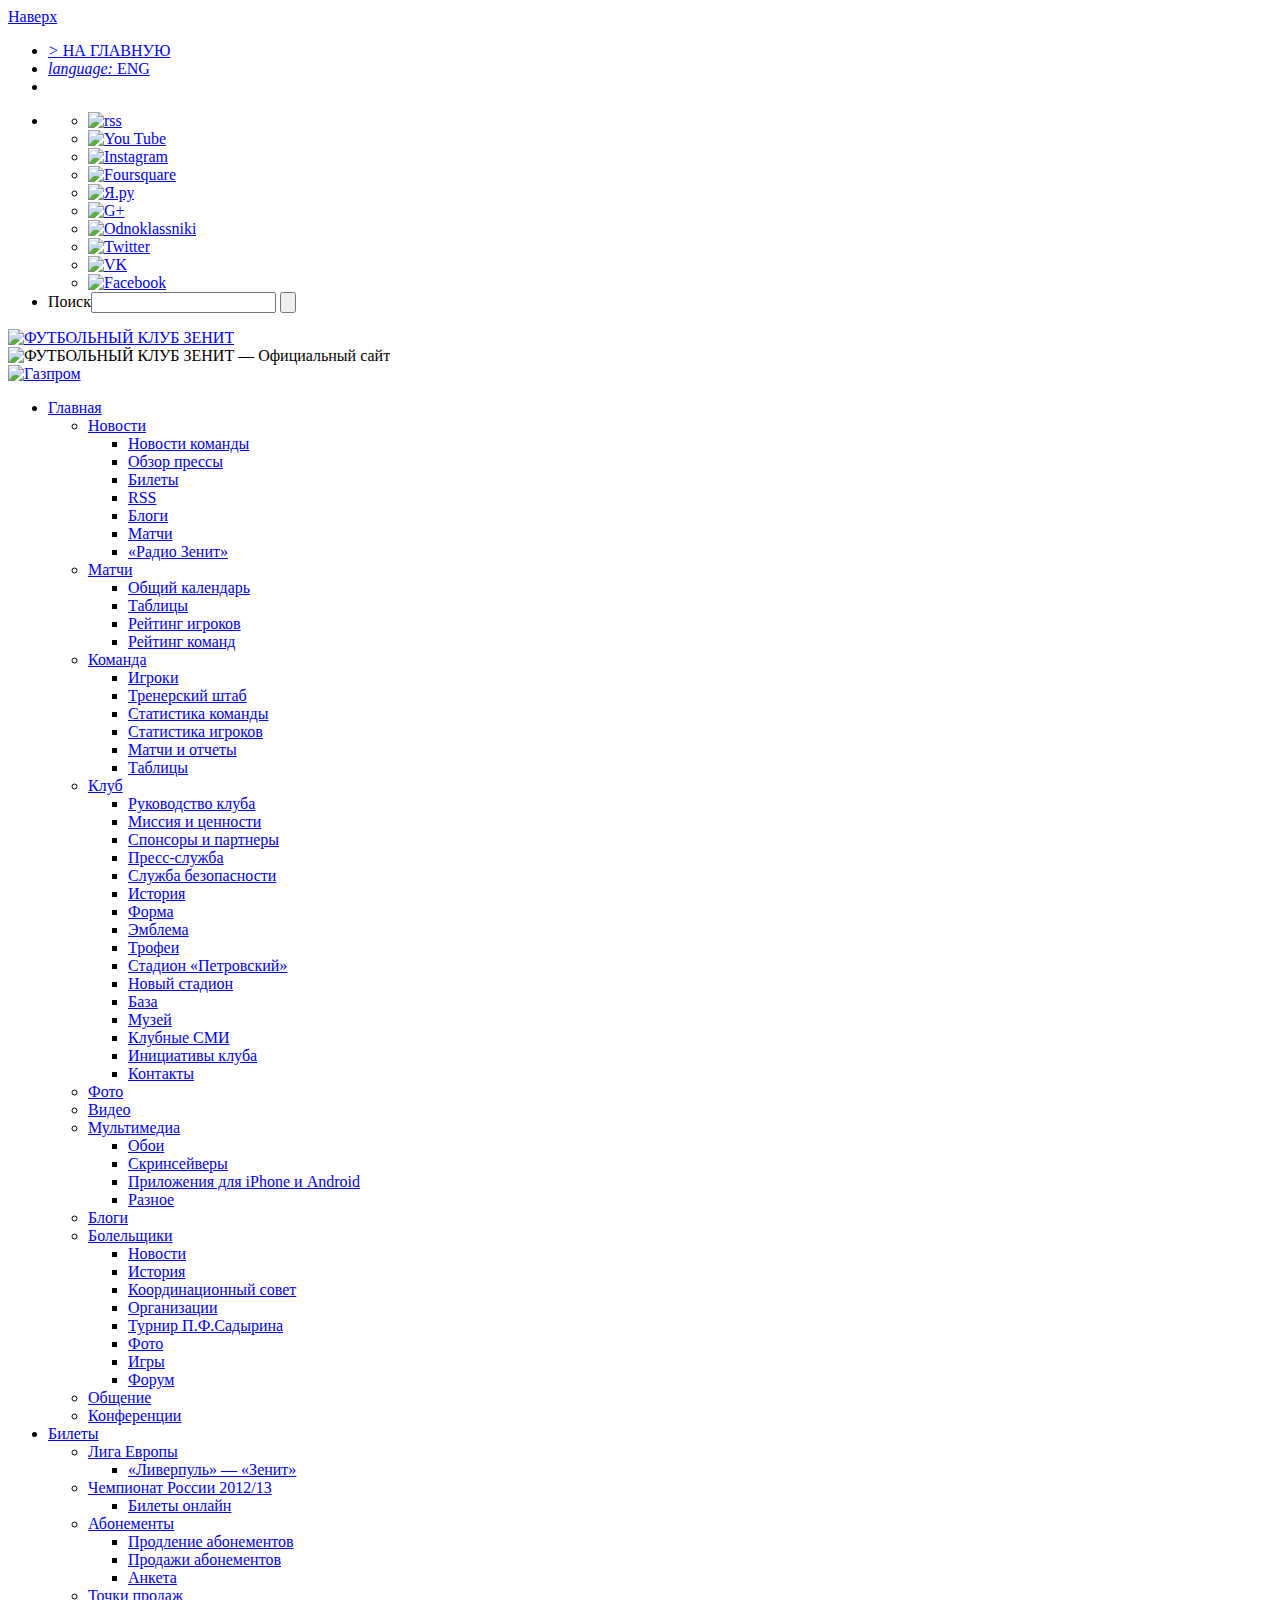
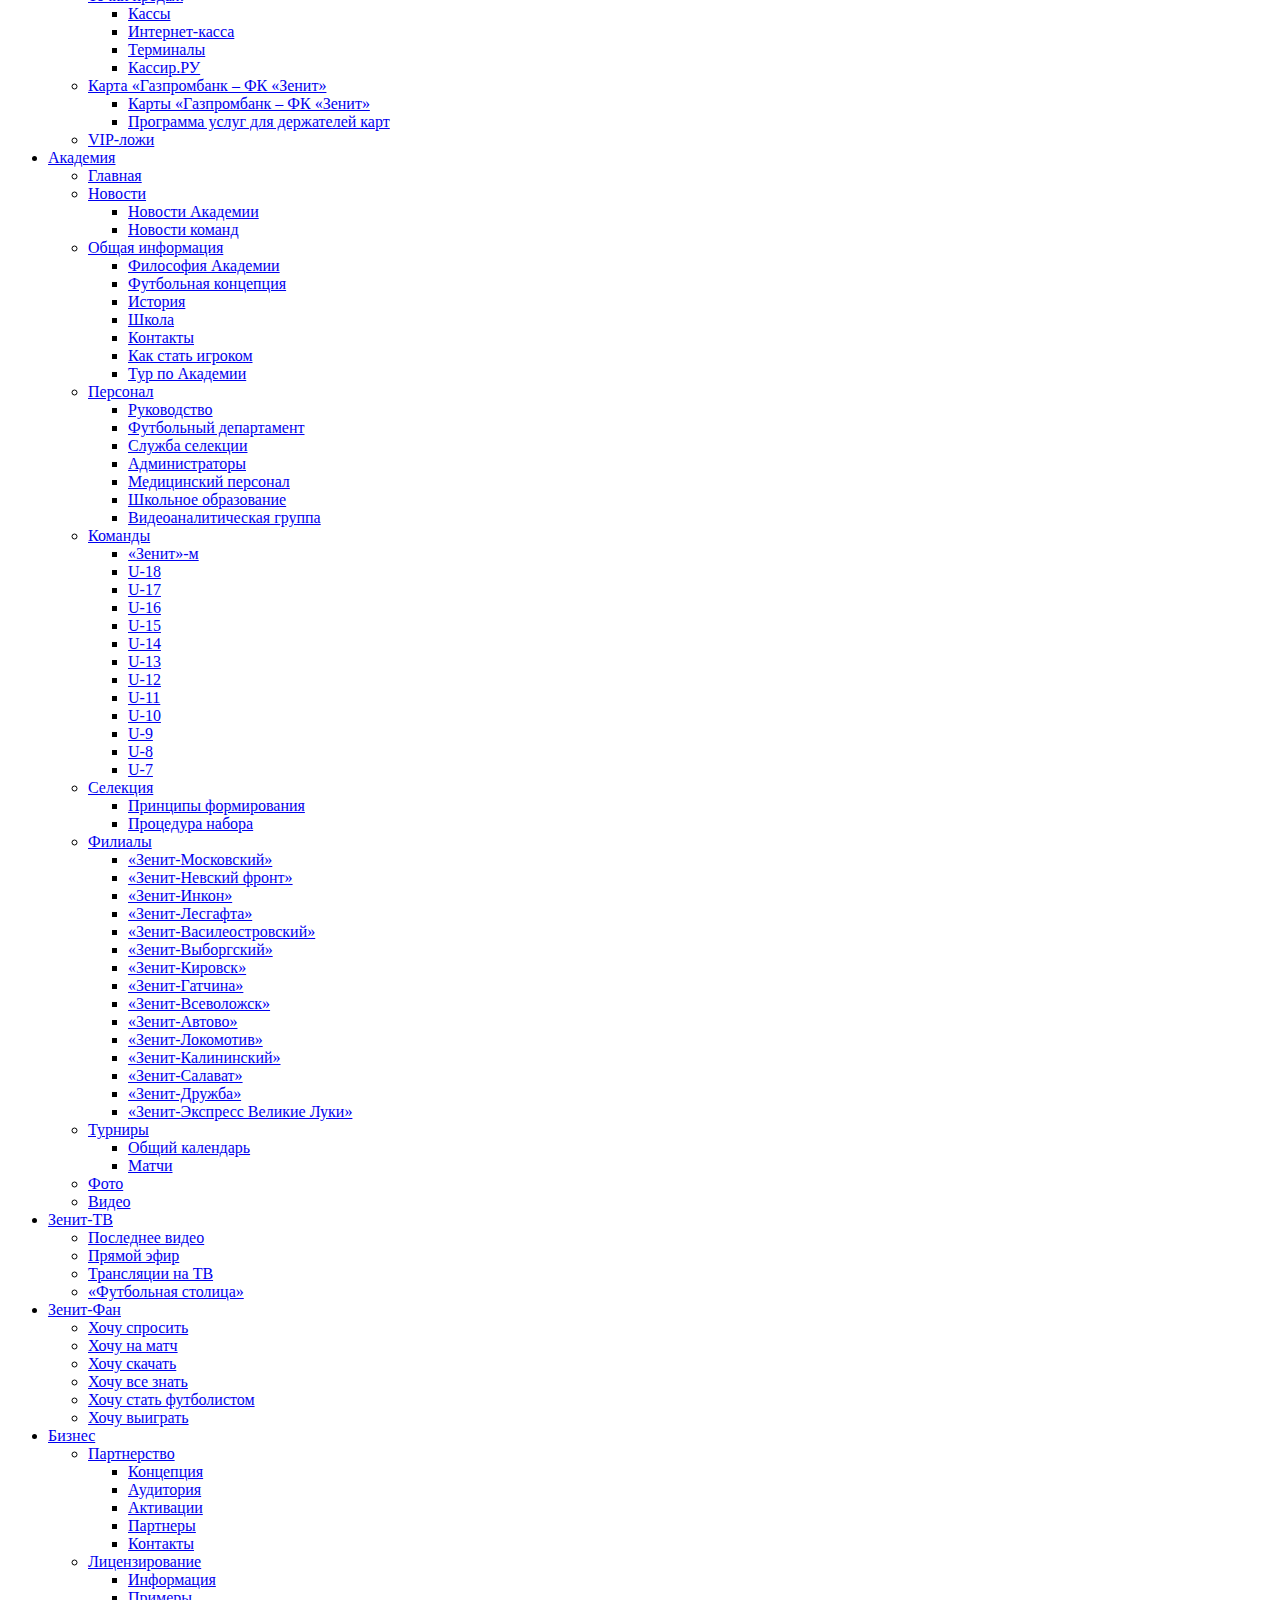
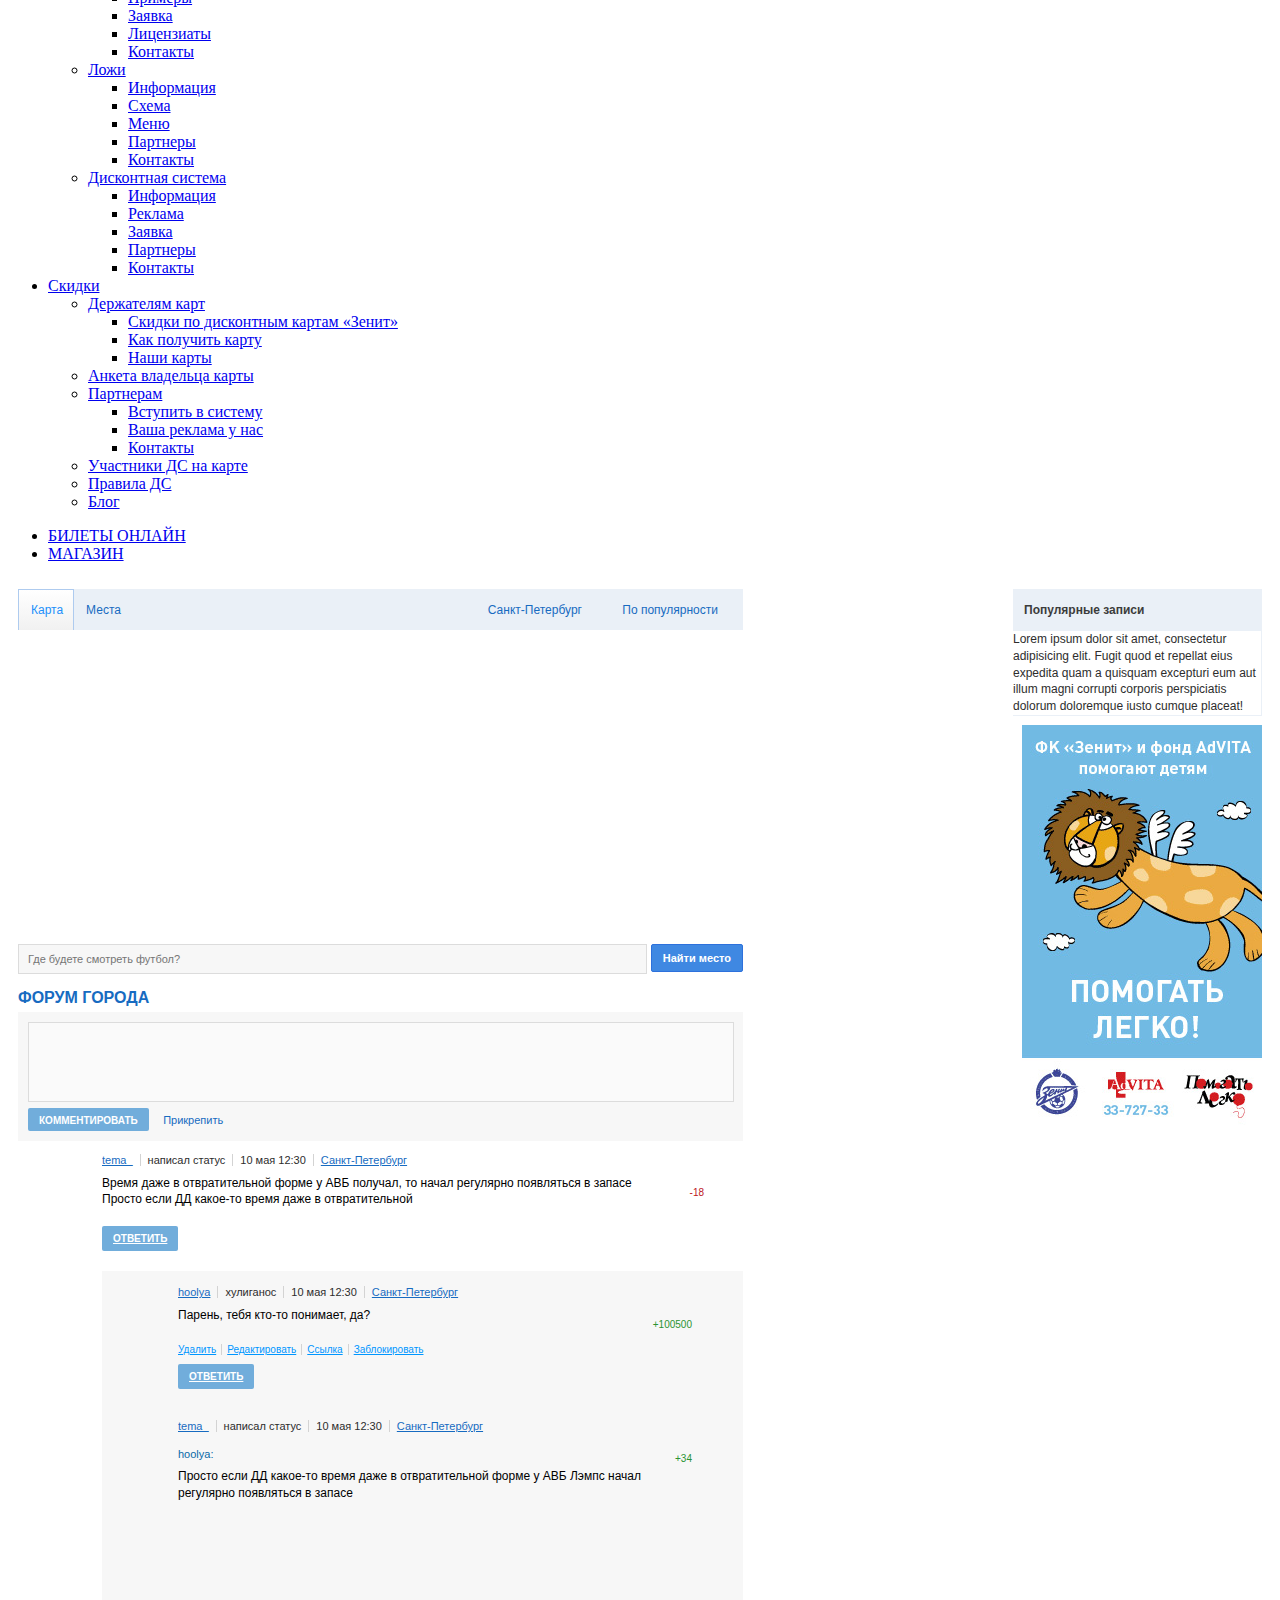
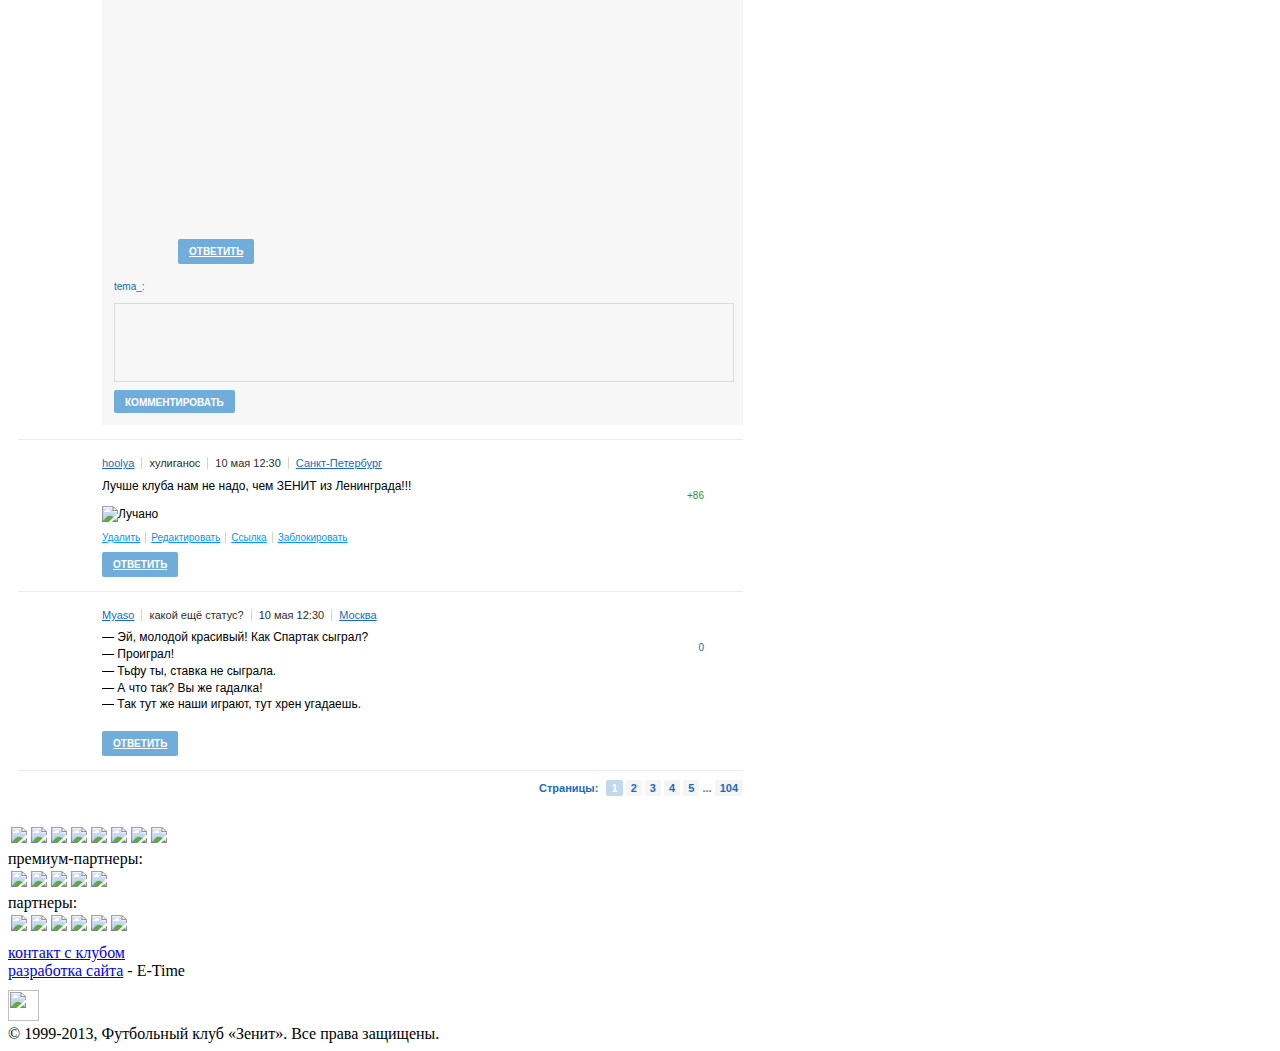
==== commit 4e33daf3: "once more, sry" ====
--- a/index.html
+++ b/index.html
@@ -256,7 +256,7 @@
 										<div class="n-mark__holder">
 											<div class="n-mark">
 												<i class="n-mark__plus"></i>
-												<span class="n-mark__score n-mark__negative">-34</span>
+												<span class="n-mark__score n-mark__positive">+34</span>
 												<i class="n-mark__minus"></i>
 											</div>
 										</div>
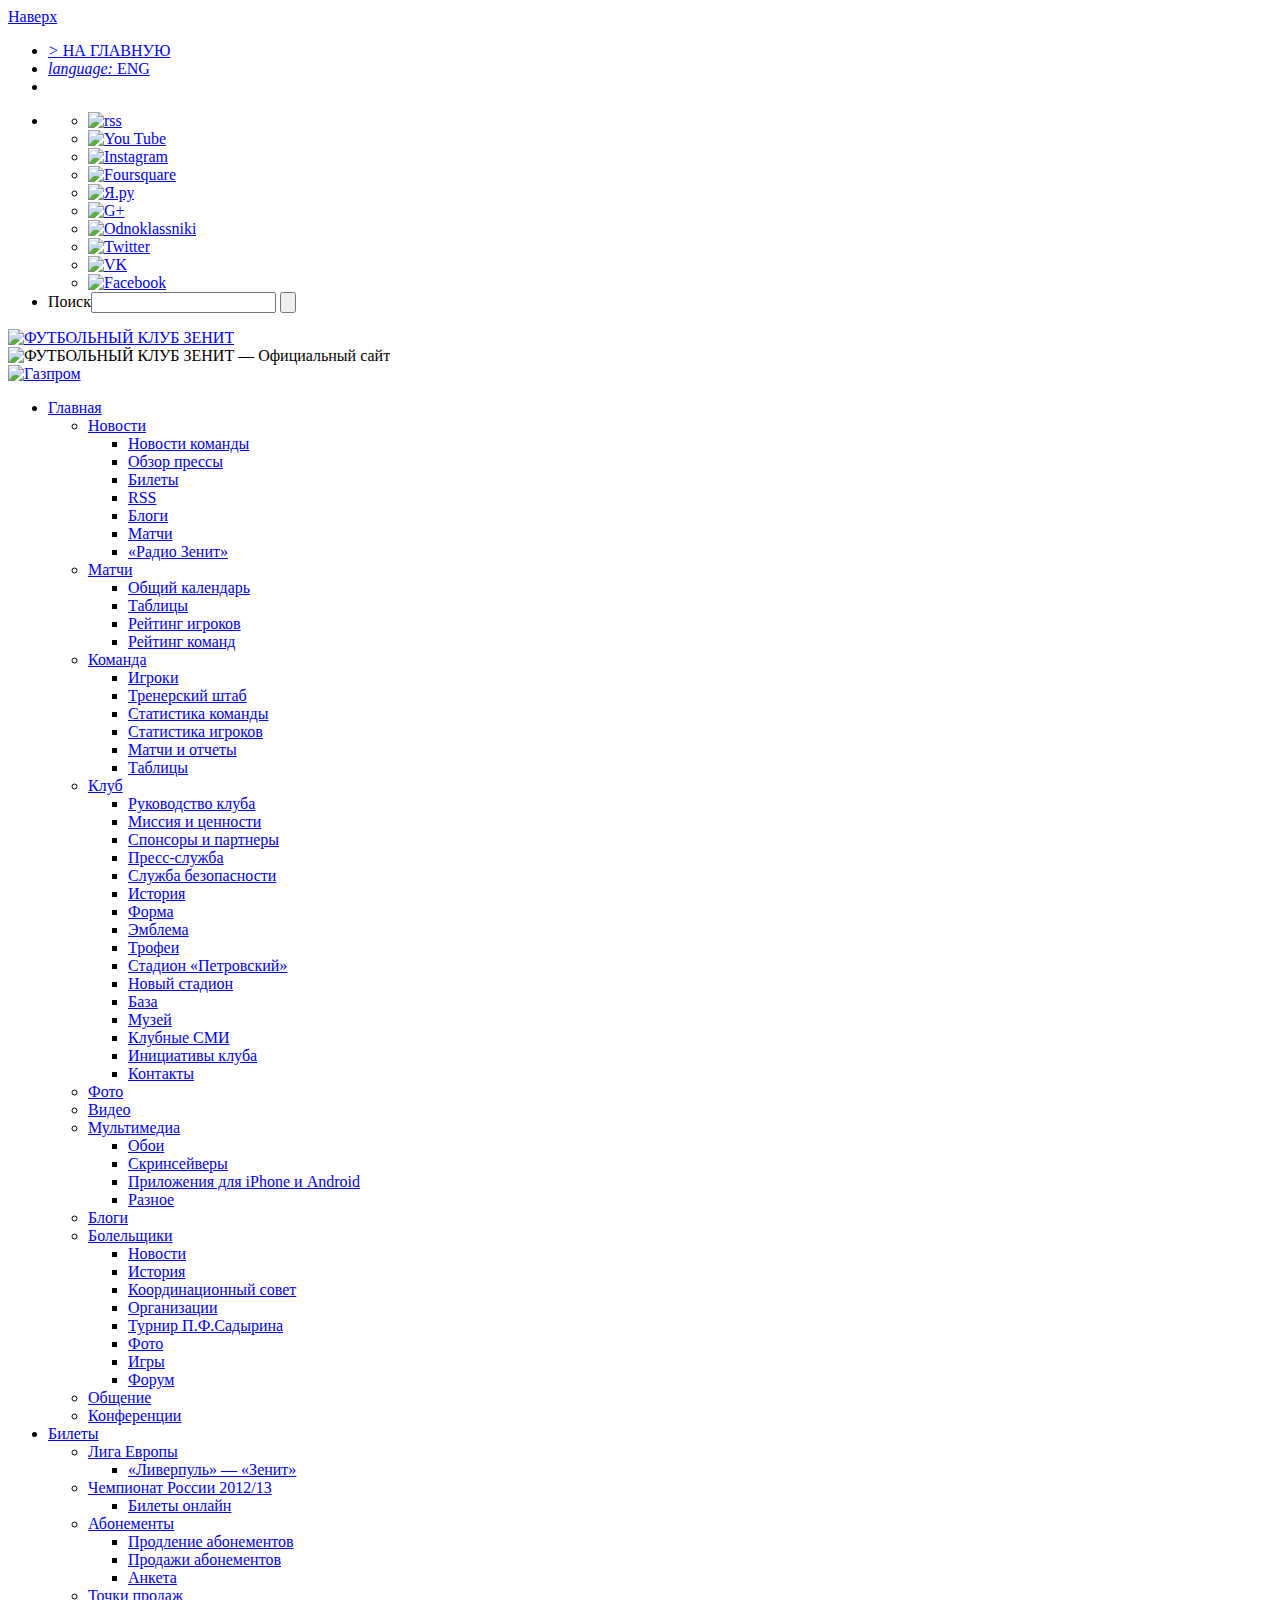
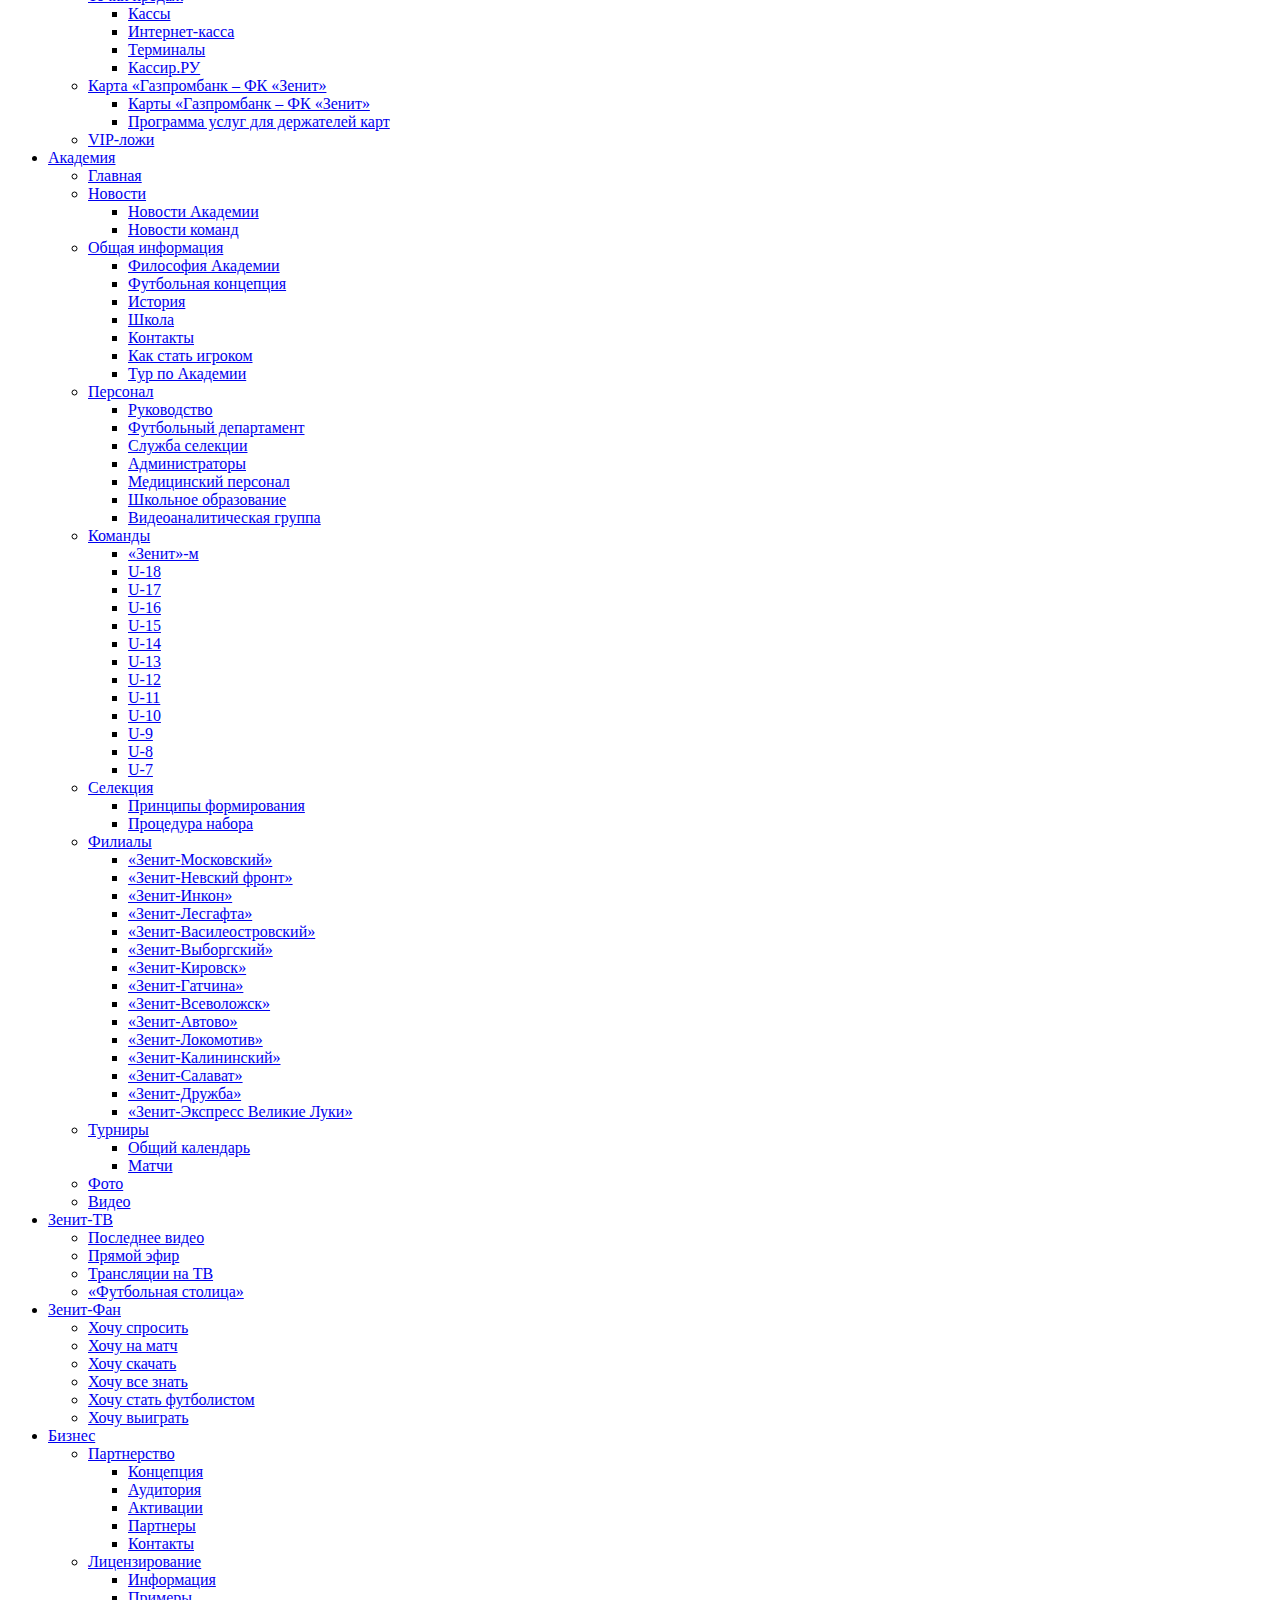
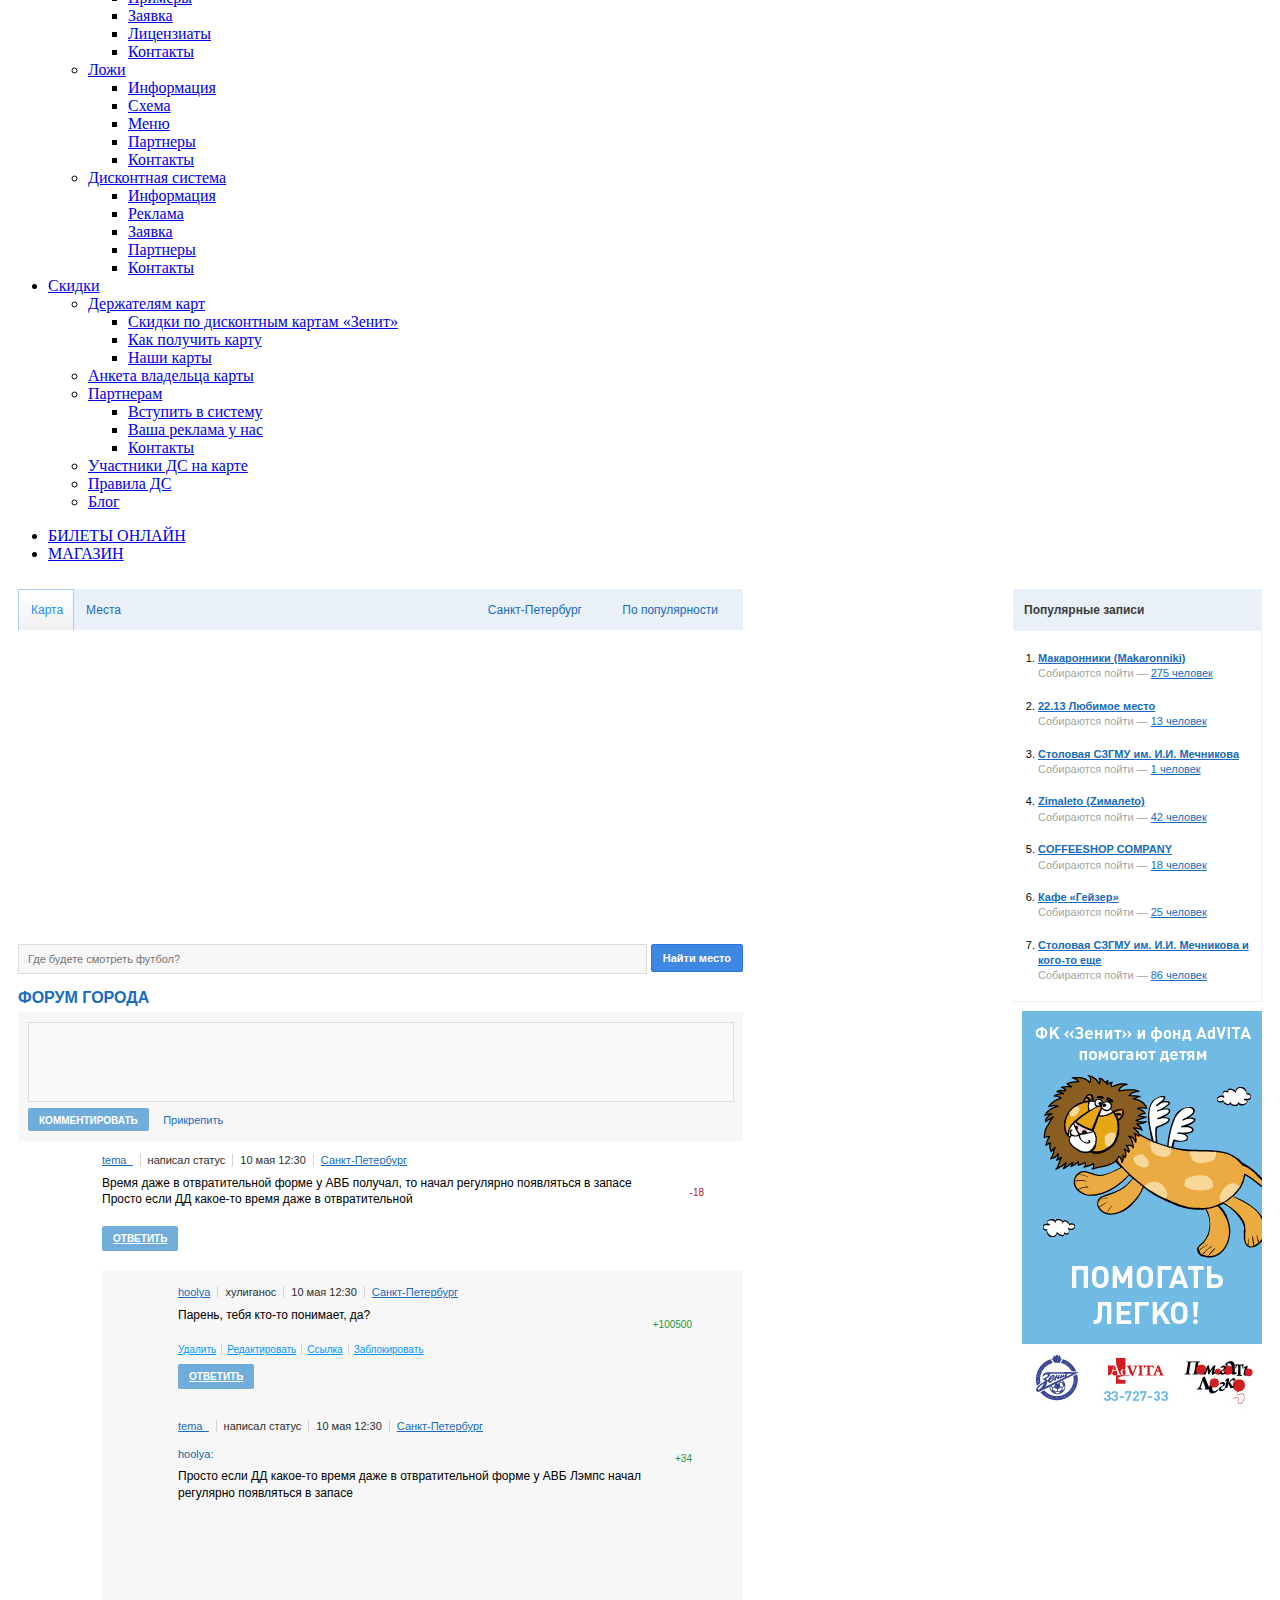
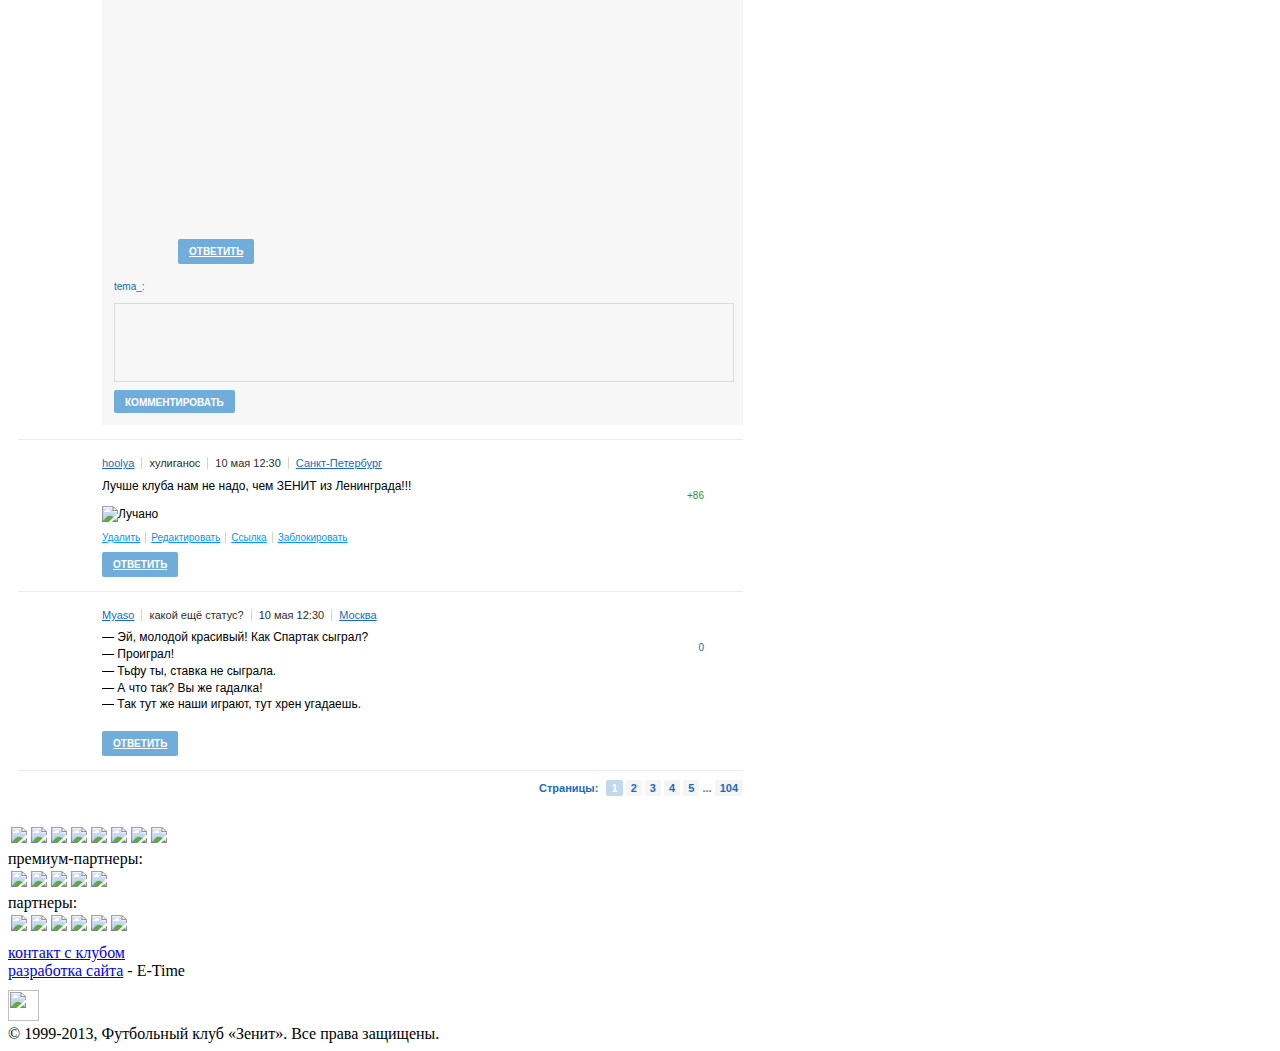
==== commit 74877190: "popular added" ====
--- a/index.html
+++ b/index.html
@@ -347,7 +347,46 @@
 		<!-- BEGIN n-popular -->
 		<div class="n-popular">
 			<h2 class="n-popular__title">Популярные записи</h2>
-			Lorem ipsum dolor sit amet, consectetur adipisicing elit. Fugit quod et repellat eius expedita quam a quisquam excepturi eum aut illum magni corrupti corporis perspiciatis dolorum doloremque iusto cumque placeat!
+			<div class="n-popular__text">
+				<ol>
+					<li>
+						<a href="#">Макаронники (Makaronniki)</a>
+						<div class="n-popular__gathering">Собираются пойти — <a href="#">275 человек</a></div>
+					</li>
+					<li>
+						<a href="#">22.13 Любимое место</a>
+						<div class="n-popular__gathering">Собираются пойти — <a href="#">13 человек</a></div>
+					</li>
+					<li>
+						<a href="#">Столовая СЗГМУ им. И.И. Мечникова</a>
+						<div class="n-popular__gathering">Собираются пойти — <a href="#">1 человек</a></div>
+					</li>
+					<li>
+						<a href="#">Zimaleto (Zималeto)</a>
+						<div class="n-popular__gathering">Собираются пойти — <a href="#">42 человек</a></div>
+					</li>
+					<li>
+						<a href="#">COFFEESHOP COMPANY</a>
+						<div class="n-popular__gathering">Собираются пойти — <a href="#">18 человек</a></div>
+					</li>
+					<li>
+						<a href="#">Кафе «Гейзер»</a>
+						<div class="n-popular__gathering">Собираются пойти — <a href="#">25 человек</a></div>
+					</li>
+					<li>
+							<a href="#">Столовая СЗГМУ им. И.И. Мечникова и кого-то еще</a>
+							<div class="n-popular__gathering">Собираются пойти — <a href="#">86 человек</a></div>
+					</li>
+					<li>
+						<a href="#">Столовая СЗГМУ им. И.И. Мечникова</a>
+						<div class="n-popular__gathering">Собираются пойти — <a href="#">1 человек</a></div>
+					</li>
+					<li>
+						<a href="#">Zimaleto (Zималeto)</a>
+						<div class="n-popular__gathering">Собираются пойти — <a href="#">42 человек</a></div>
+					</li>
+				</ol>
+			</div>
 		</div>
 		<!-- END n-popular -->
 		<!-- BEGIN n-adv -->
--- a/css/screen.css
+++ b/css/screen.css
@@ -89,8 +89,15 @@
 .n-torso .n-comments__page-nav li a:hover { background-color: #c1d8ee; }
 .n-torso .n-comments__page-nav li a.current { background-color: #c1d8ee; color: #fff; }
 .n-torso .n-aside { float: right; width: 249px; overflow: hidden; }
-.n-torso .n-popular { border: 1px solid #eaf0f7; border-left: none; background-color: #fff; margin-bottom: 9px; }
-.n-torso .n-popular__title { height: 41px; margin: 0; line-height: 40px; padding: 0 11px; color: #3c3c3c; font-size: 12px; background-color: #eaf0f7; font-weight: bold; }
+.n-torso .n-popular { border: 1px solid #eaf0f7; border-left: none; background-color: #fff; margin-bottom: 9px; font-size: 11px; }
+.n-torso .n-popular__title { height: 41px; margin: 0 0 20px 0; line-height: 40px; padding: 0 11px; color: #3c3c3c; font-size: 12px; background-color: #eaf0f7; font-weight: bold; }
+.n-torso .n-popular__text { margin-left: 10px; -ms-overflow-y: scroll; overflow-y: scroll; max-height: 350px; }
+.n-torso .n-popular__text ol { margin-left: 15px; margin-right: 5px; }
+.n-torso .n-popular__text ol li { list-style-type: decimal; list-style-position: outside; color: #000; margin-bottom: 17px; }
+.n-torso .n-popular__text ol li a { font-weight: bold; text-decoration: underline; }
+.n-torso .n-popular__text ol li a:hover { text-decoration: none; }
+.n-torso .n-popular__text ol li .n-popular__gathering { color: #a3a3a3; }
+.n-torso .n-popular__text ol li .n-popular__gathering a { font-weight: normal; }
 .n-torso .n-adv { float: right; max-width: 240px; margin: 0 0 9px; }
 
 .lteie8 body { background: red; }
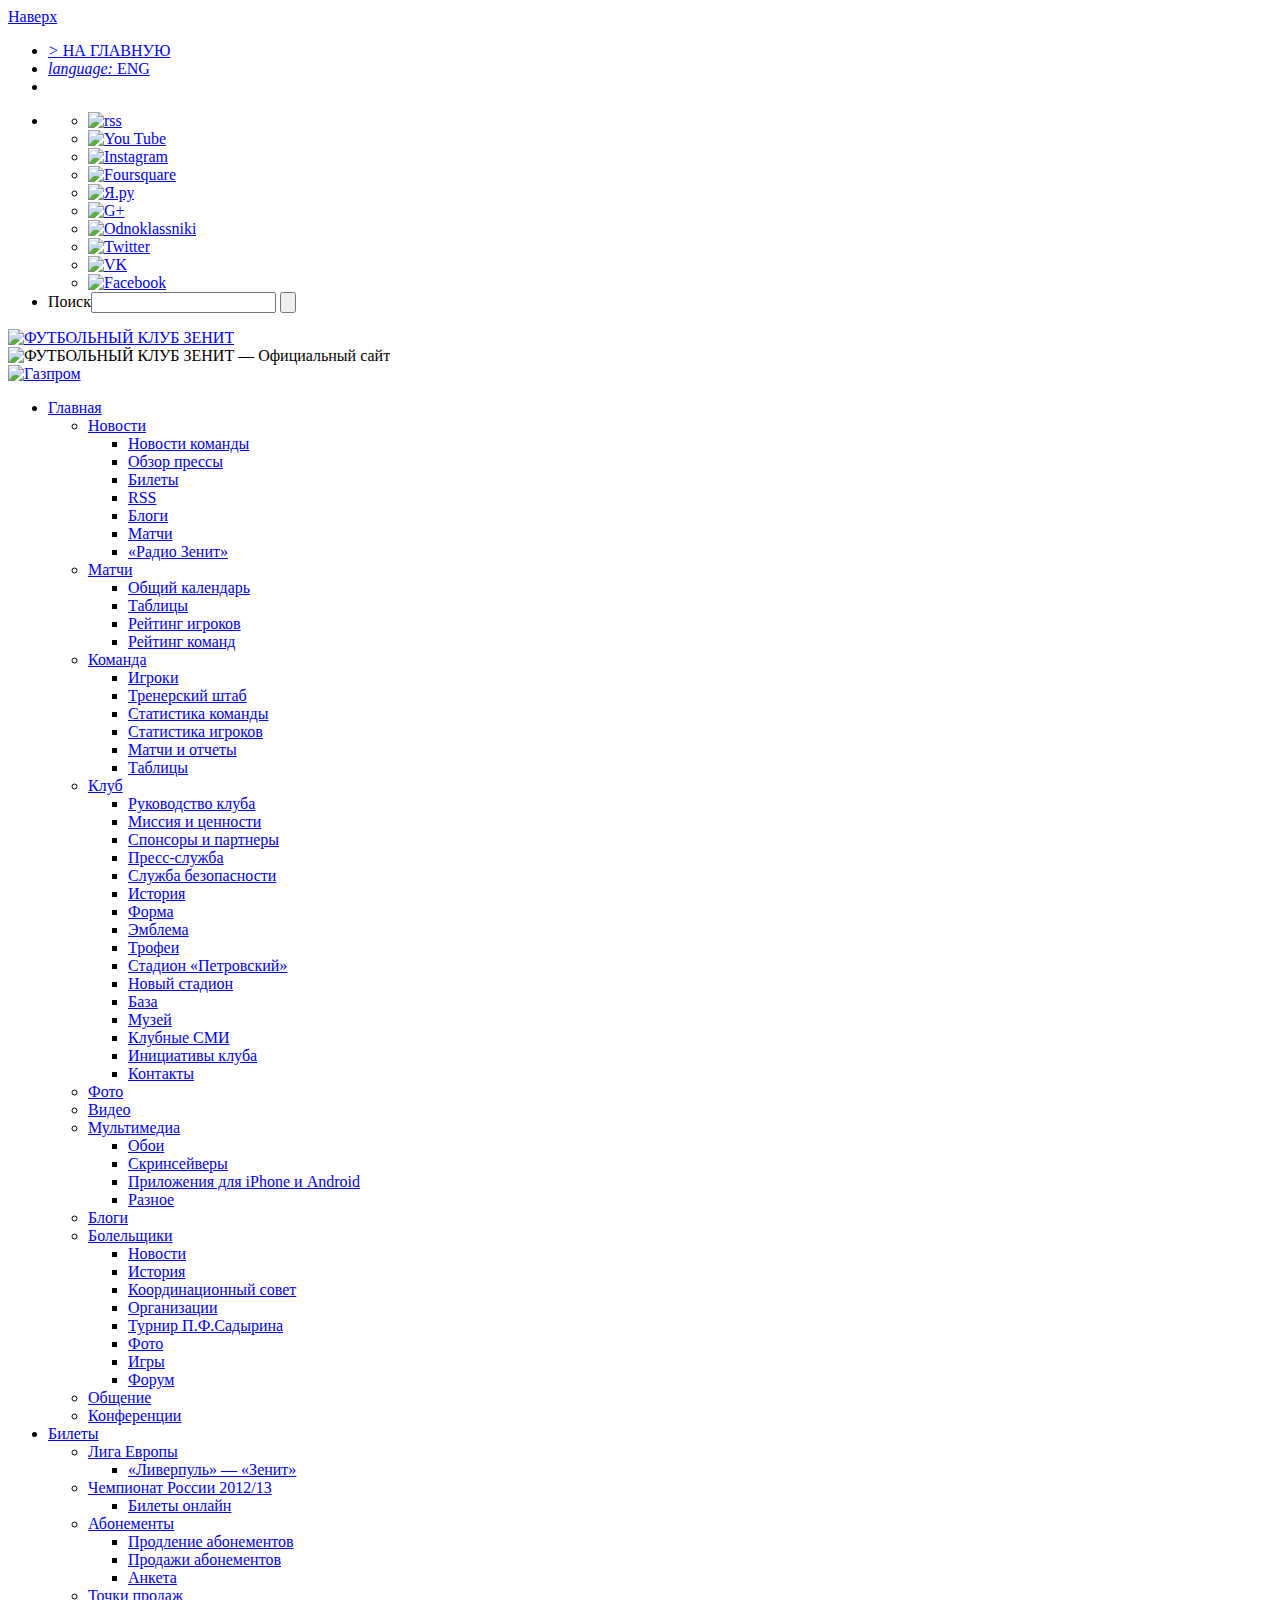
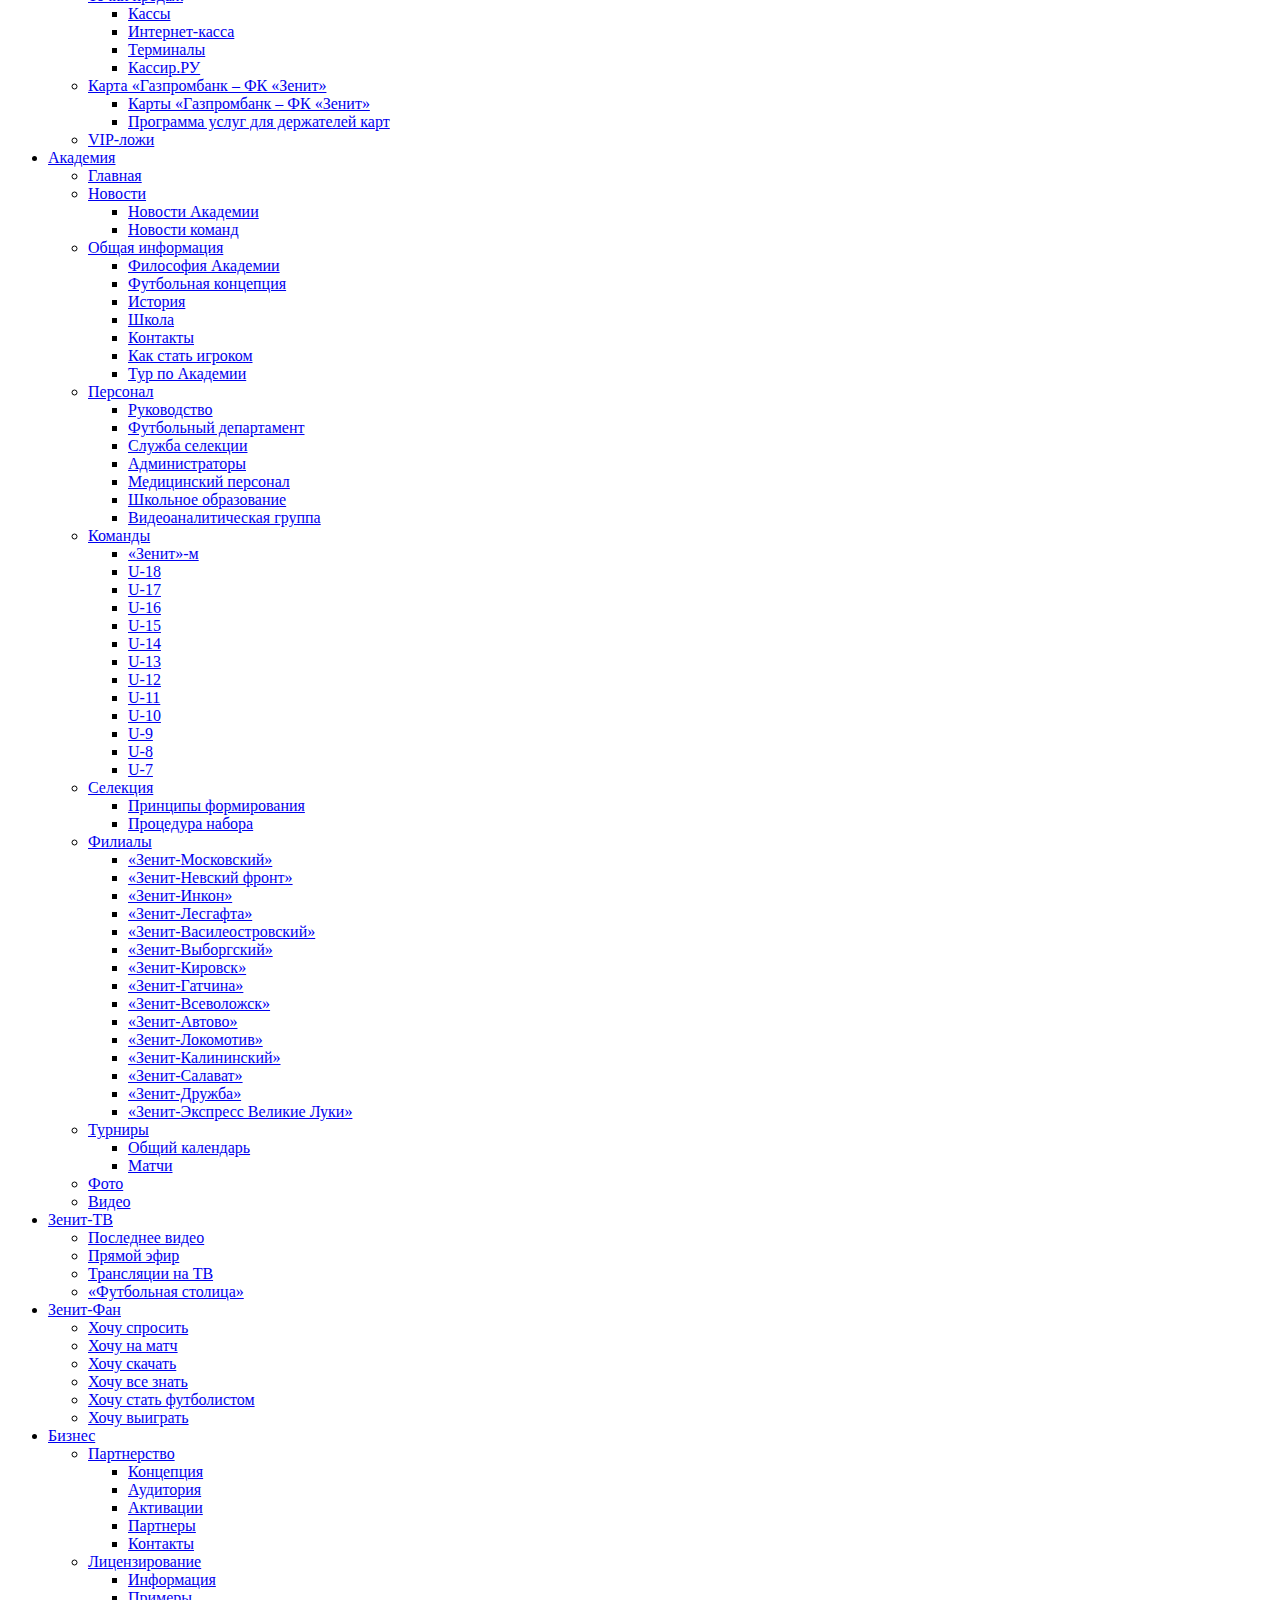
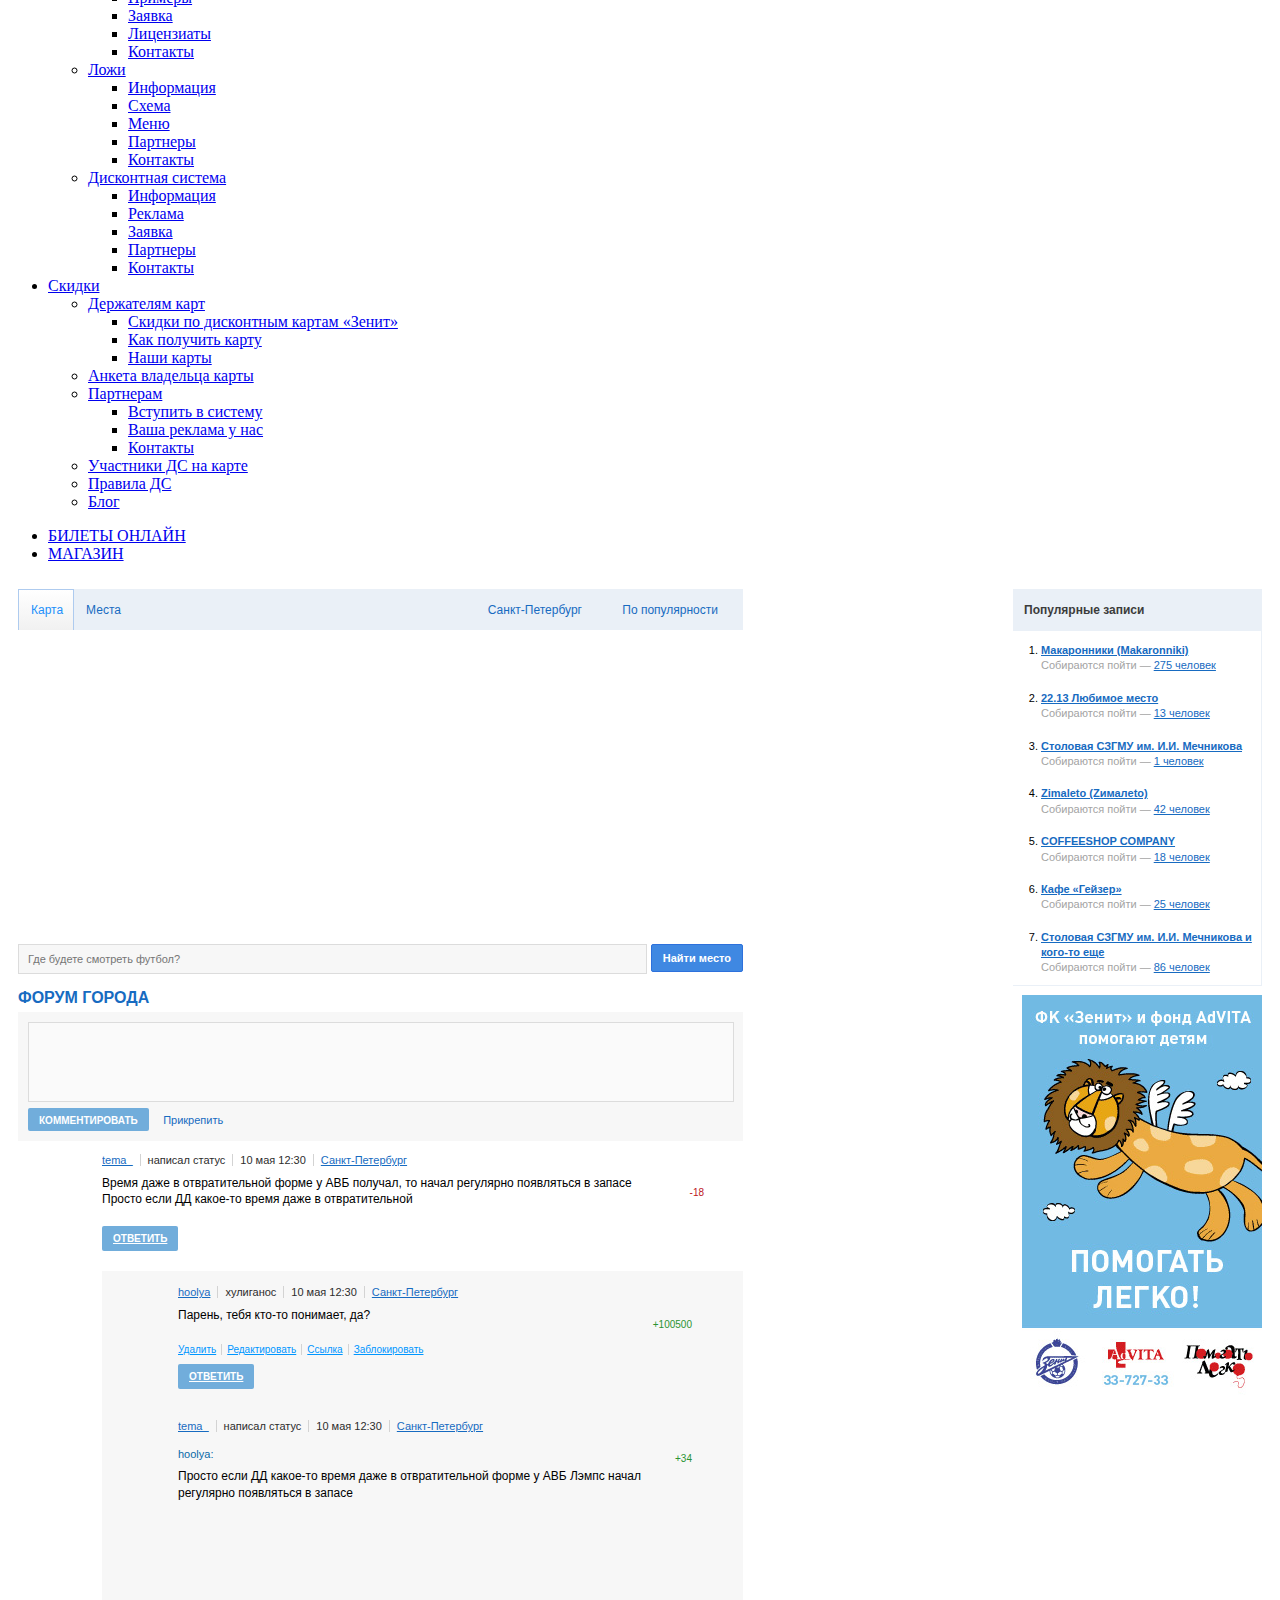
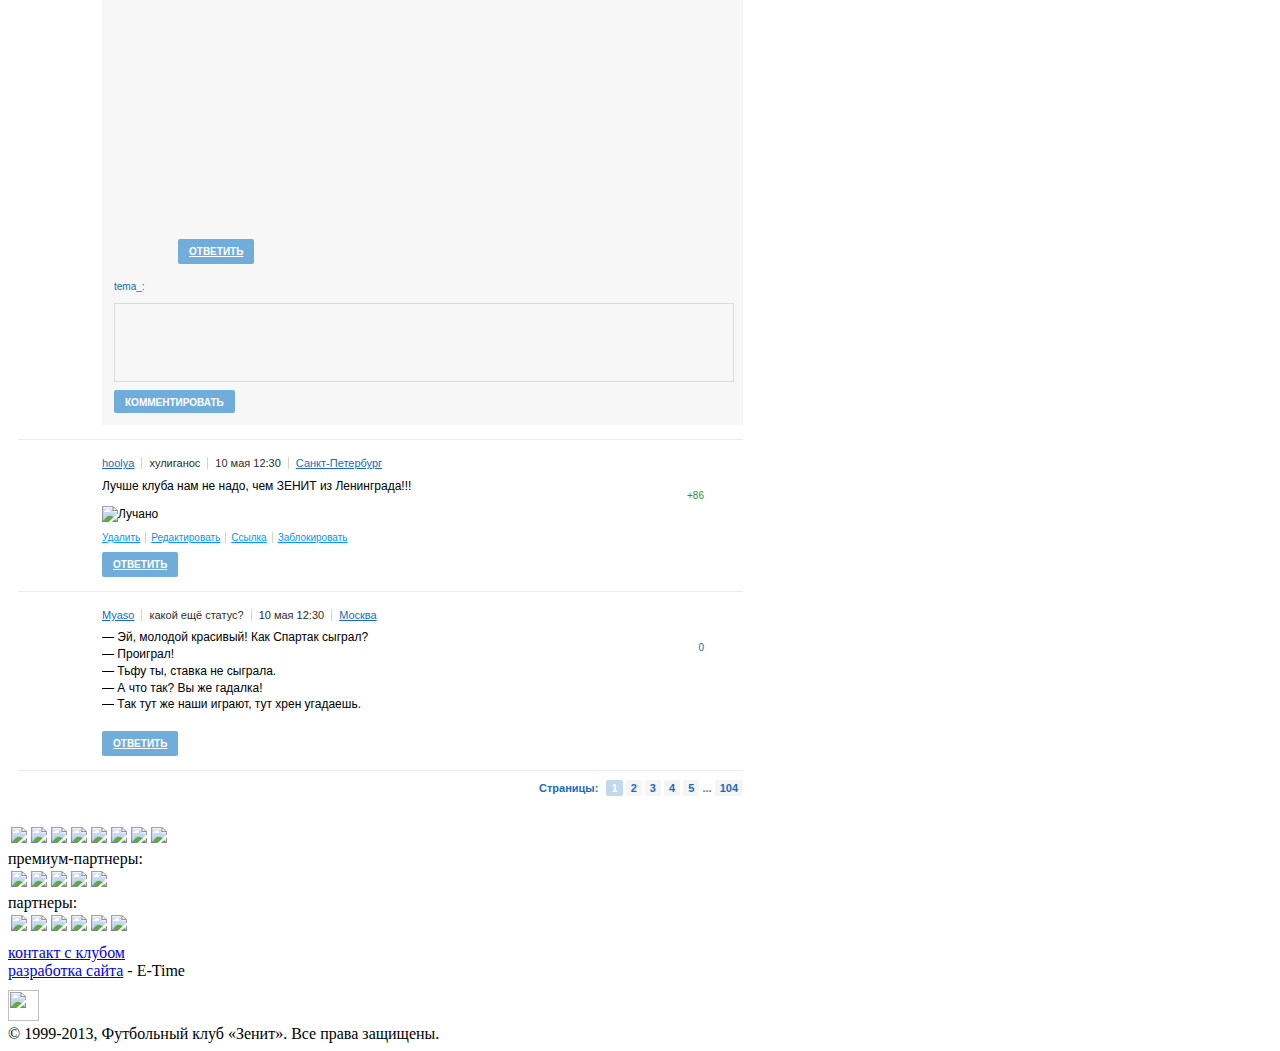
==== commit 5b1e83d0: "added jScrollPane" ====
--- a/index.html
+++ b/index.html
@@ -11,10 +11,10 @@
 	<link rel="stylesheet" href="http://www.fc-zenit.ru/res/css/styles.css" />
 	<link rel="stylesheet" href="http://www.fc-zenit.ru/res/css/index.css" />
 
-	<!-- link to our stylesheet goes here -->
+	<!-- LINK TO OUR STYLESHEET GOES HERE -->
 	<link rel="stylesheet" media="screen" href="css/screen.css">
 
-	<!-- yandex-map -->
+	<!-- YANDEX-MAP -->
     <script src="http://api-maps.yandex.ru/2.0-stable/?load=package.standard&lang=ru-RU" type="text/javascript"></script>
     <script src="http://yandex.st/jquery/1.6.4/jquery.min.js" type="text/javascript"></script>
     <script type="text/javascript">
@@ -29,7 +29,7 @@
             });
         }
     </script>
-	<!-- /yandex-map -->
+	<!-- /YANDEX-MAP -->
 
 	<!--[if lte IE 6]> <link rel="stylesheet" href="/res/css/ie.css" media="screen" /> <![endif]-->
 		<script src="http://www.fc-zenit.ru/res/js/jquery-latest.js"></script>
@@ -56,13 +56,21 @@
 		</script>
 		<link rel="stylesheet" href="http://www.fc-zenit.ru/res/tooltip/jquery.tooltip.css" />
 
+		<!-- BEGIN JScrollPane -->
+		<script type="text/javascript" src="js/common.js"></script>
+
+		<!-- the mousewheel plugin - optional to provide mousewheel support -->
+		<script type="text/javascript" src="js/jquery.mousewheel.js"></script>
+
+		<!-- the jScrollPane script -->
+		<script type="text/javascript" src="js/jquery.jscrollpane.min.js"></script>
+		<!-- END JScrollPane -->
+
+
 		<script type="text/javascript" src="http://www.fc-zenit.ru/res/js/main.js"></script>
 		<script type="text/javascript" src="http://www.fc-zenit.ru/res/js/select.js"></script>
 
-
-
-
-	<link rel="stylesheet" href="http://www.fc-zenit.ru/res/css/new_hstyle.css" />
+		<link rel="stylesheet" href="http://www.fc-zenit.ru/res/css/new_hstyle.css" />
 	<!-- END ZENIT HEAD -->
 </head>
 <body>
--- a/css/screen.css
+++ b/css/screen.css
@@ -89,10 +89,10 @@
 .n-torso .n-comments__page-nav li a:hover { background-color: #c1d8ee; }
 .n-torso .n-comments__page-nav li a.current { background-color: #c1d8ee; color: #fff; }
 .n-torso .n-aside { float: right; width: 249px; overflow: hidden; }
-.n-torso .n-popular { border: 1px solid #eaf0f7; border-left: none; background-color: #fff; margin-bottom: 9px; font-size: 11px; }
-.n-torso .n-popular__title { height: 41px; margin: 0 0 20px 0; line-height: 40px; padding: 0 11px; color: #3c3c3c; font-size: 12px; background-color: #eaf0f7; font-weight: bold; }
-.n-torso .n-popular__text { margin-left: 10px; -ms-overflow-y: scroll; overflow-y: scroll; max-height: 350px; }
-.n-torso .n-popular__text ol { margin-left: 15px; margin-right: 5px; }
+.n-torso .n-popular { border: 1px solid #eaf0f7; border-left: none; background-color: #fff; margin-bottom: 9px; font-size: 11px; padding-bottom: 2px; }
+.n-torso .n-popular__title { height: 41px; margin: 0 0 2px 0; line-height: 40px; padding: 0 11px; color: #3c3c3c; font-size: 12px; background-color: #eaf0f7; font-weight: bold; }
+.n-torso .n-popular__text { margin-left: 10px; overflow: auto; max-height: 350px; }
+.n-torso .n-popular__text ol { margin: 10px 5px 10px 18px; }
 .n-torso .n-popular__text ol li { list-style-type: decimal; list-style-position: outside; color: #000; margin-bottom: 17px; }
 .n-torso .n-popular__text ol li a { font-weight: bold; text-decoration: underline; }
 .n-torso .n-popular__text ol li a:hover { text-decoration: none; }
@@ -100,4 +100,42 @@
 .n-torso .n-popular__text ol li .n-popular__gathering a { font-weight: normal; }
 .n-torso .n-adv { float: right; max-width: 240px; margin: 0 0 9px; }
 
+/* CSS Styles that are needed by jScrollPane for it to operate correctly.  Include this stylesheet in your site or copy and paste the styles below into your stylesheet - jScrollPane may not operate correctly without them. */
+.horizontal-only { height: auto; max-height: 200px; }
+
+.jspContainer { overflow: hidden; position: relative; }
+
+.jspPane { position: absolute; }
+
+.jspVerticalBar { position: absolute; top: 0; right: 2px; width: 4px; height: 100%; }
+
+.jspHorizontalBar { position: absolute; bottom: 0; left: 0; width: 100%; height: 16px; background: red; }
+
+.jspVerticalBar *, .jspHorizontalBar * { margin: 0; padding: 0; }
+
+.jspCap { display: none; }
+
+.jspHorizontalBar .jspCap { float: left; }
+
+.jspTrack { background: #faf7f7; position: relative; border-radius: 2px; }
+
+.jspDrag { background: #d0e1f6; position: relative; top: 0; left: 0; cursor: pointer; border-radius: 2px; }
+
+.jspHorizontalBar .jspTrack, .jspHorizontalBar .jspDrag { float: left; height: 100%; }
+
+.jspArrow { background: #faf7f7; text-indent: -20000px; display: block; cursor: pointer; }
+
+.jspArrow.jspDisabled { cursor: default; background: #80808d; }
+
+.jspVerticalBar .jspArrow { height: 16px; }
+
+.jspHorizontalBar .jspArrow { width: 16px; float: left; height: 100%; }
+
+.jspVerticalBar .jspArrow:focus { outline: none; }
+
+.jspCorner { background: #eeeef4; float: left; height: 100%; }
+
+/* Yuk! CSS Hack for IE6 3 pixel bug :( */
+* html .jspCorner { margin: 0 -3px 0 0; }
+
 .lteie8 body { background: red; }
